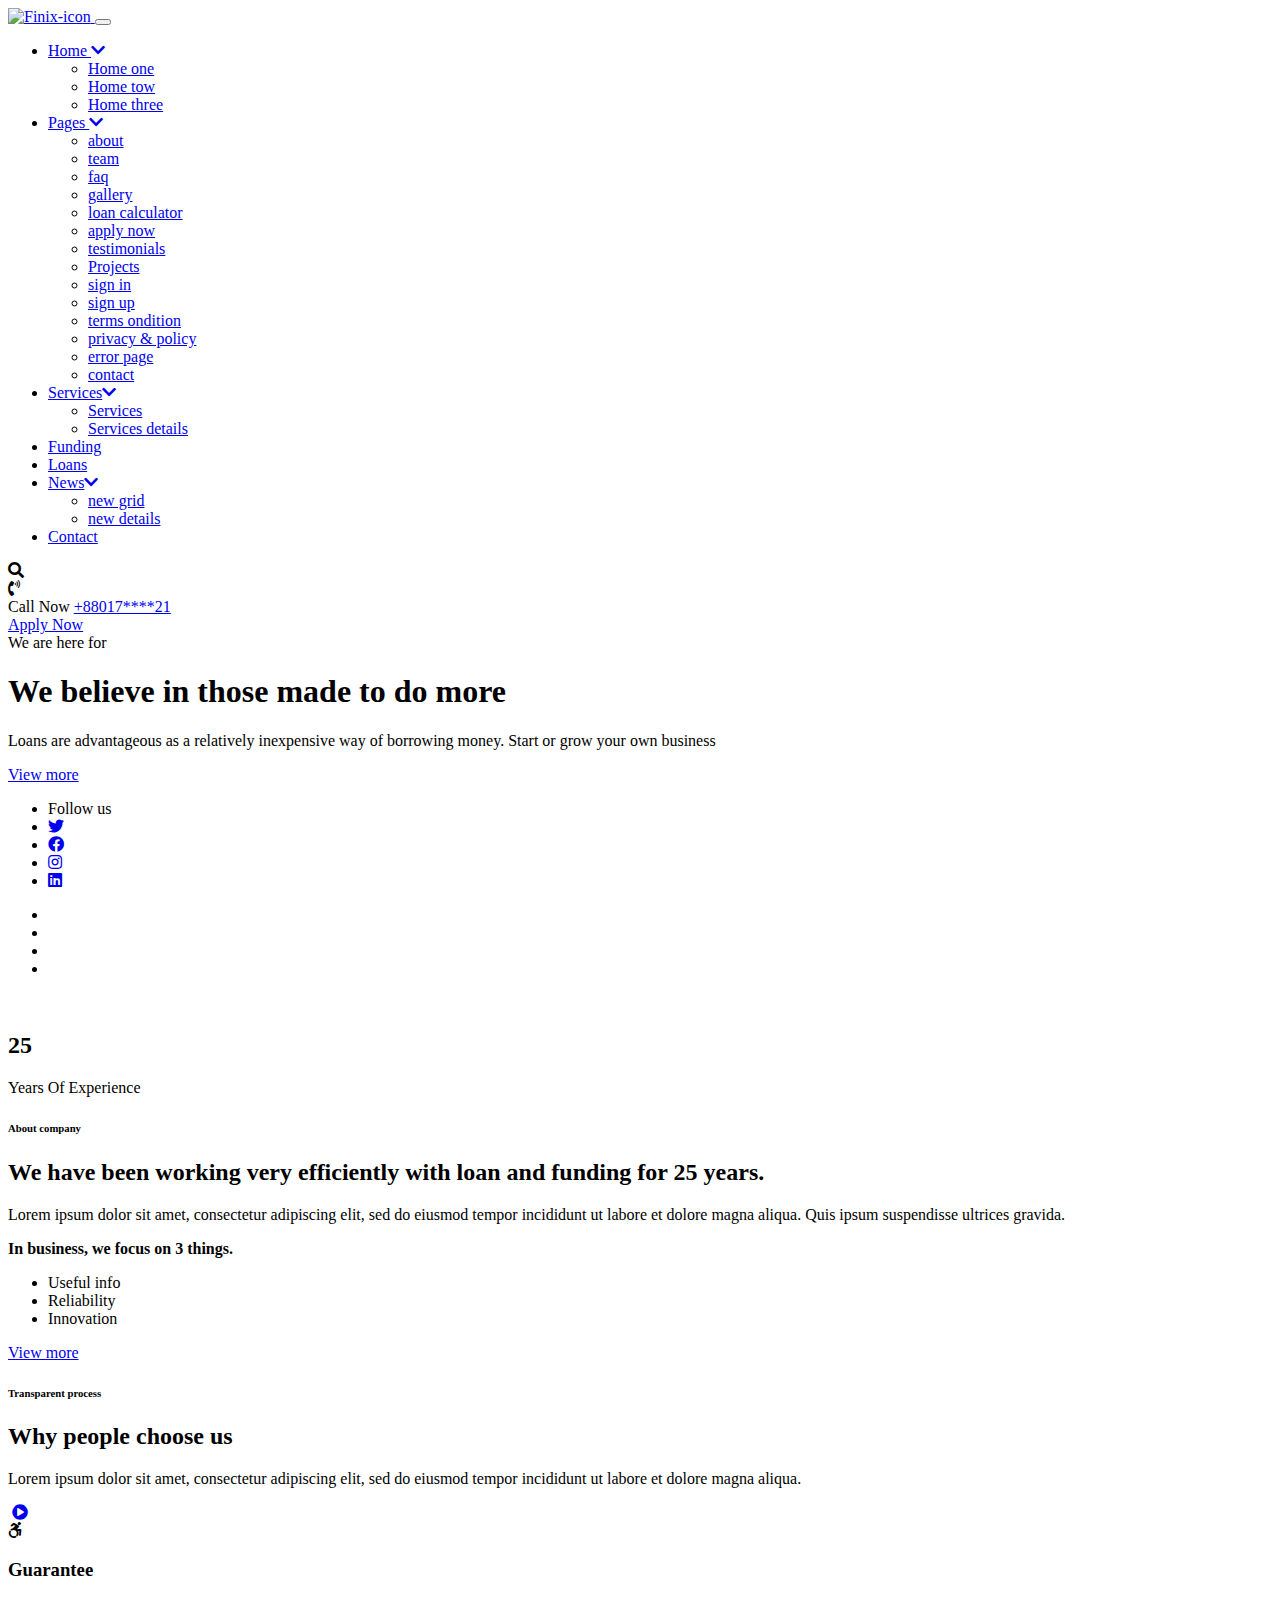
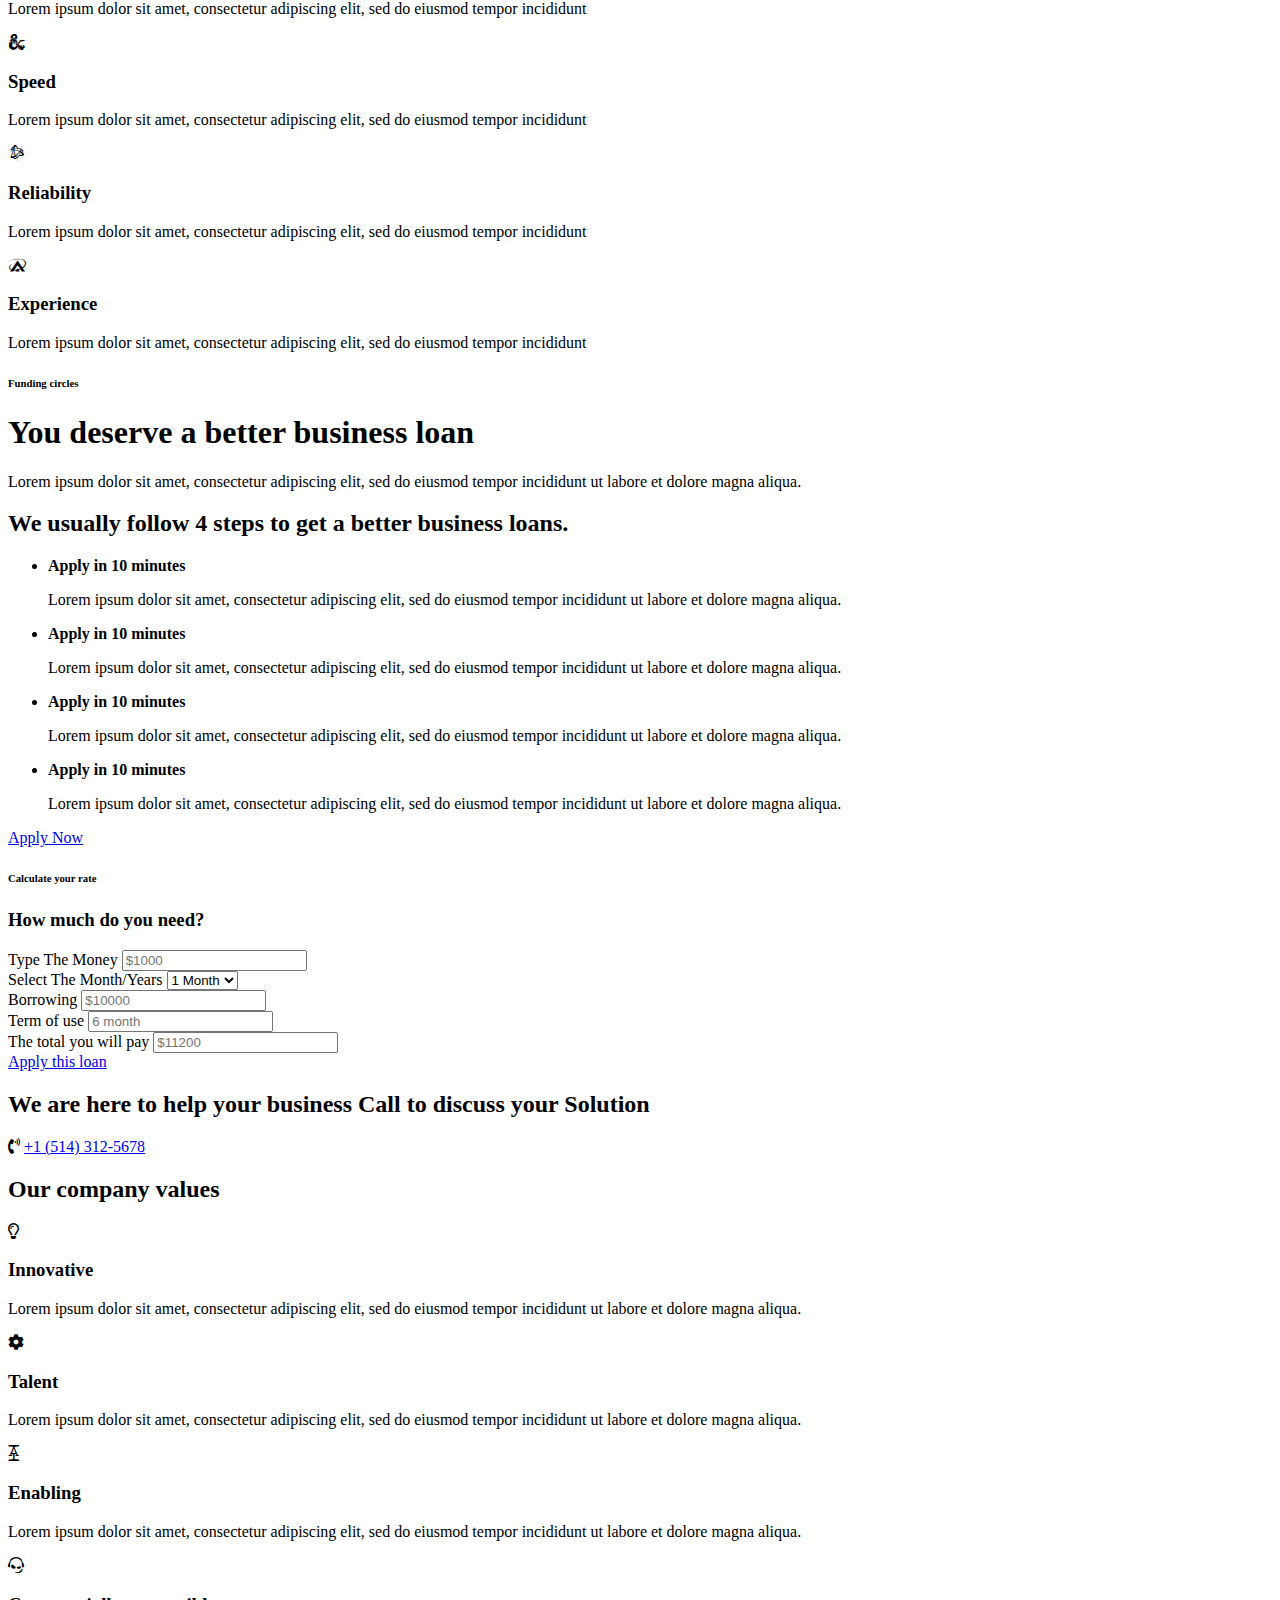
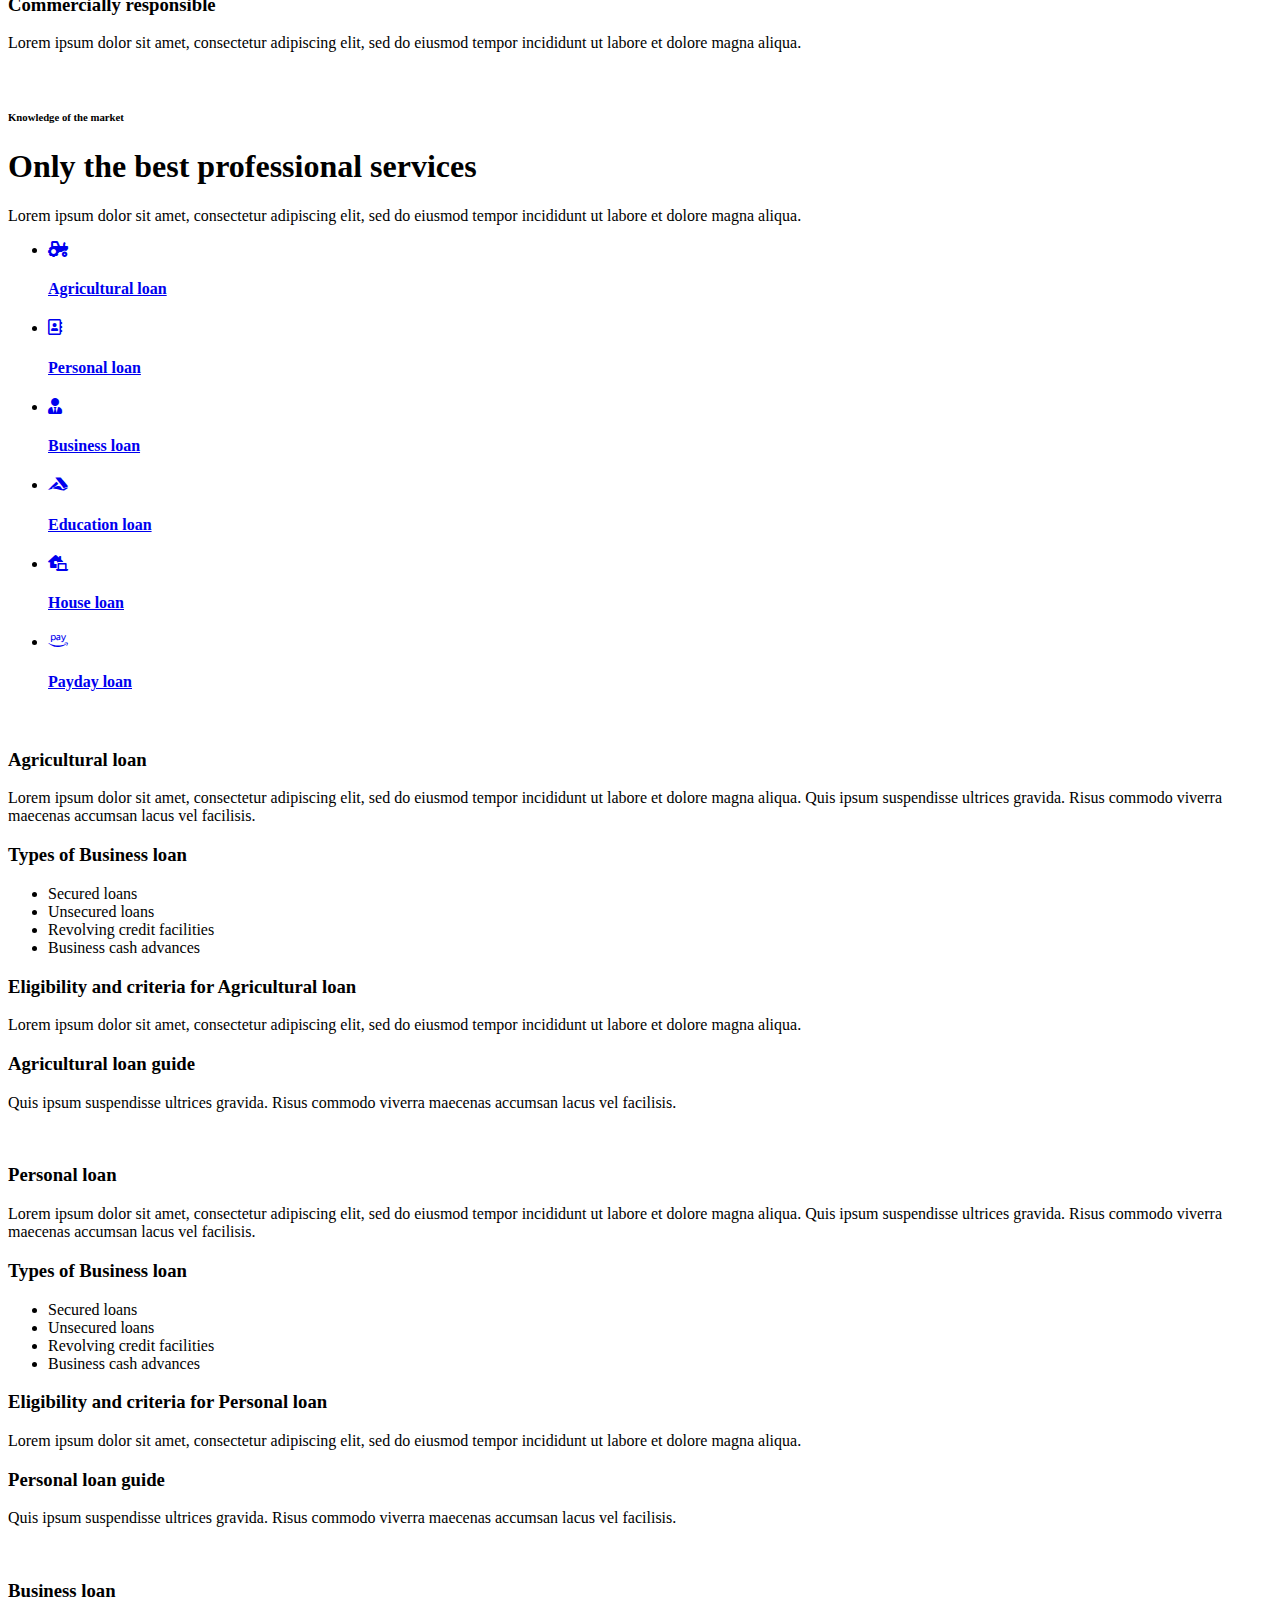
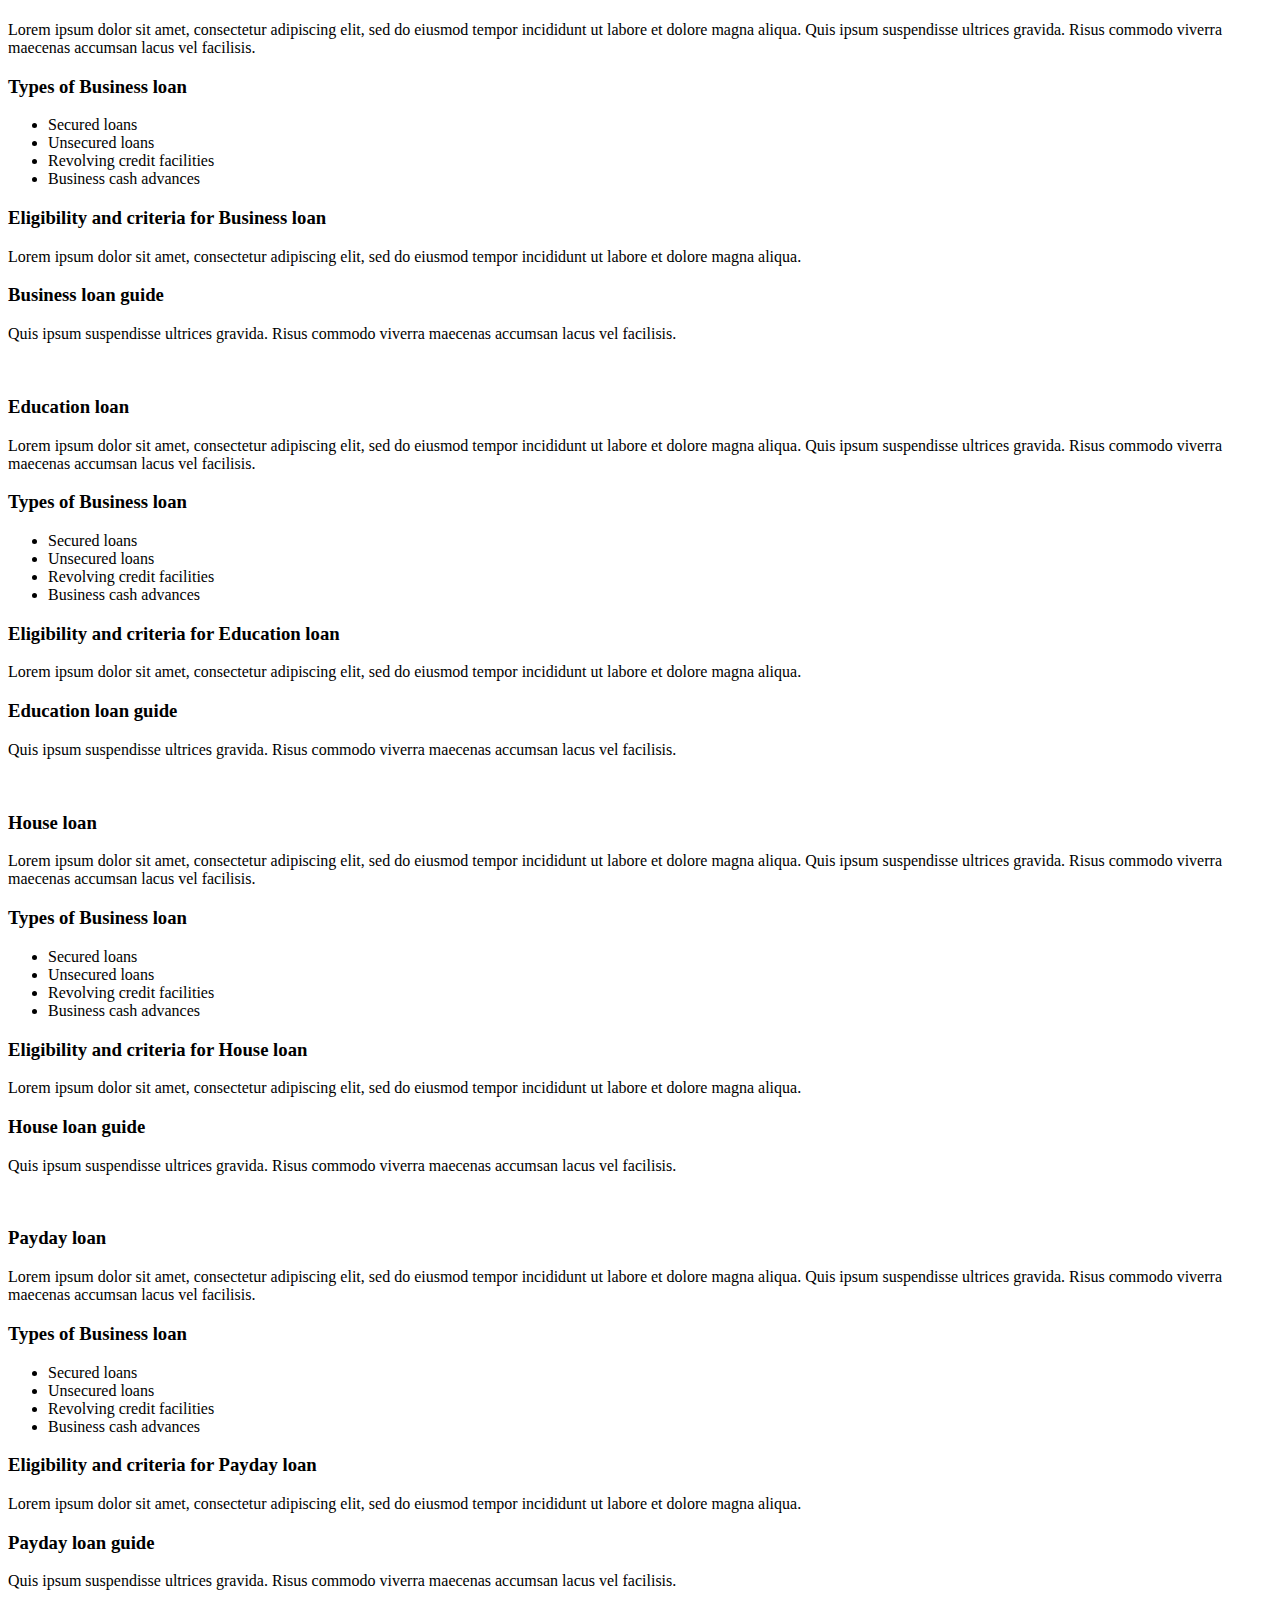
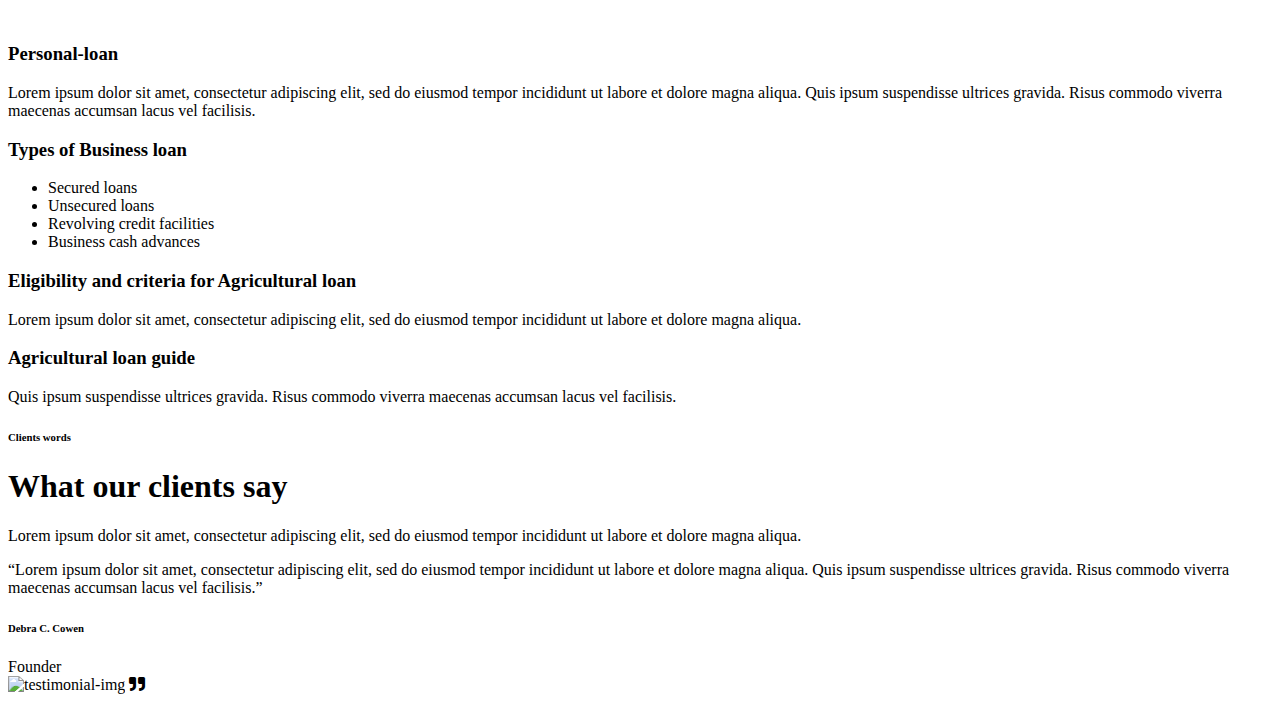
==== index.html @ e56329dc "Create index.html" ====
<!doctype html>
<html lang="en">
  <head>
    <!-- Required meta tags -->
    <meta charset="utf-8">
    <meta name="viewport" content="width=device-width, initial-scale=1">
    <link rel="shortcut icon" href="https://templates.envytheme.com/finix/default/assets/img/favicon.png" type="image/x-icon">
    <!-- Google-font -->
    <link href="https://fonts.googleapis.com/css2?family=Roboto:ital,wght@0,100;0,300;0,400;0,500;0,700;1,300;1,400;1,700&family=Rubik:ital,wght@0,300;0,400;0,500;0,700;1,500&display=swap" rel="stylesheet"> 
    <!-- Font Awesome -->
    <link rel="stylesheet" href="https://cdnjs.cloudflare.com/ajax/libs/font-awesome/5.14.0/css/all.min.css">

    <!-- Bootstrap CSS -->
    <link rel="stylesheet" href="https://stackpath.bootstrapcdn.com/bootstrap/5.0.0-alpha1/css/bootstrap.min.css" integrity="sha384-r4NyP46KrjDleawBgD5tp8Y7UzmLA05oM1iAEQ17CSuDqnUK2+k9luXQOfXJCJ4I" crossorigin="anonymous">
    <link rel="stylesheet" href="practice.css">

    <title>Video_Assignment</title>
  </head>
  <body>

     <!--===============================-->
        <!-- Header-Section -->
     <!--===============================-->

    <nav class="navbar navbar-expand-lg navbar-light main-header sticky-top">
      <div class="container-fluid"> 
        <a class="navbar-brand" href="#">
            <img src="https://templates.envytheme.com/finix/default/assets/img/logo.png" alt="Finix-icon">
        </a>

        <button class="navbar-toggler" type="button" data-toggle="collapse" data-target="#navbarSupportedContent" aria-controls="navbarSupportedContent" aria-expanded="false" aria-label="Toggle navigation">
          <span class="navbar-toggler-icon"></span>
        </button>

        <div class="collapse navbar-collapse" id="navbarSupportedContent">

            <ul class="navbar-nav ml-auto my-primary-menu">
                <li><a href="#" class="active">Home <span><i class="fas         fa-chevron-down"></i></span></a>
                    <ul>
                        <li><a href="#">Home one</a></li>
                        <li><a href="#" class="active">Home tow</a></li>
                        <li><a href="#">Home three</a></li>
                    </ul>
                </li>
                <li><a href="#">Pages <span><i class="fas             fa-chevron-down"></i></span></a>
                    <ul>
                        <li><a href="#">about</a></li>
                        <li><a href="#">team</a></li>
                        <li><a href="#">faq</a></li>
                        <li><a href="#">gallery</a></li>
                        <li><a href="#">loan calculator</a></li>
                        <li><a href="#">apply now</a></li>
                        <li><a href="#">testimonials</a></li>
                        <li><a href="#">Projects</a></li>
                        <li><a href="#">sign in</a></li>
                        <li><a href="#">sign up</a></li>
                        <li><a href="#">terms ondition</a></li>
                        <li><a href="#">privacy & policy</a></li>
                        <li><a href="#">error page</a></li>
                        <li><a href="#">contact</a></li>
                    </ul>
                </li>
                <li><a href="#">Services<span><i class="fas             fa-chevron-down"></i></span></a>
                    <ul>
                        <li><a href="#">Services</a></li>
                        <li><a href="#">Services details</a></li>
                    </ul>
                </li>
                <li><a href="#">Funding</a></li>
                <li><a href="#">Loans</a></li>
                <li><a href="#">News<span><i class="fas             fa-chevron-down"></i></span></a>
                    <ul>
                        <li><a href="#">new grid</a></li>
                        <li><a href="#">new details</a></li>
                    </ul>
                </li>
                <li><a href="#">Contact</a></li>
            </ul>
            <div class="header-info d-flex align-items-center">
                <div class="header-search-icon">
                    <span><i class="fas fa-search"></i></span>
                </div>
                <div class="header-number clearfix">
                     <div class="header-Telephone-icon float-left mr-3
                     h-100">
                         <span><i class="fas fa-phone-volume"></i></span>
                     </div>
                     <div class="header-number-info">
                         <span class="d-block">Call Now</span>
                         <a class="d-block" href="tel:+8801717906521">+88017****21</a>
                     </div>
                </div>
                <div class="header-button">
                    <a href="#" class="btn btn-primary">Apply Now</a>
                </div>
            </div>
          
        </div>
      </div>
    </nav>

    <!--===============================-->
        <!-- Slider-Section -->
     <!--===============================-->

    <section class="slider-section">
        <div class="container-fluid">
            <div class="row">
                <div class="col-lg-6 slider-content-wrap">
                    <div class="slider-content">
                        <span>We are here for</span>
                        <h1>We believe in those made to do more</h1>
                        <p>Loans are advantageous as a relatively inexpensive way of borrowing money. Start or grow your own business</p>
                        <a href="#" class="btn btn-primary">View more</a>
                    </div>
                    <div class="header-social-menu">
                        <ul class="d-flex">
                            <li><span>Follow us</span></li>
                            <li><a href="#"><i class="fab fa-twitter"></i></a></li>
                            <li><a href="#"><i class="fab fa-facebook"></i></a></li>
                            <li><a href="#"><i class="fab fa-instagram"></i></a></li>
                            <li><a href="#"><i class="fab fa-linkedin"></i></a></li>
                        </ul>
                    </div>
                </div>
            </div>
        </div>
    </section >

     <!--===============================-->
        <!-- Logo-Section -->
     <!--===============================-->

    <section class="logo-section">
        <div class="container">
            <div class="row">
                <div class="col-lg-12">
                    <div class="client-logo">
                        <ul class="d-flex justify-content-between">
                            <li><a href="#"><img src="https://templates.envytheme.com/finix/default/assets/img/partner/image1.png" alt=""></a></li>
                            <li><a href="#"><img src="https://templates.envytheme.com/finix/default/assets/img/partner/image2.png" alt=""></a></li>
                            <li><a href="#"><img src="https://templates.envytheme.com/finix/default/assets/img/partner/image3.png" alt=""></a></li>
                            <li><a href="#"><img src="https://templates.envytheme.com/finix/default/assets/img/partner/image4.png" alt=""></a></li>
                        </ul>
                    </div>
                </div>
            </div>
        </div>
    </section>

    <!--===============================-->
        <!-- About-Section -->
    <!--===============================-->
     
    <section class="about-section">
        <div class="container">
            <div class="row">
                <div class="col-lg-6">
                    <div class="about-img-area">
                        <img src="https://templates.envytheme.com/finix/default/assets/img/about/image3.png" alt="">
                        <div class="about-img-text">
                            <div class="about-img-text-inner">
                                <h2>25</h2>
                                <p>Years Of Experience</p>
                            </div>  
                        </div>
                    </div>
                </div>
                <div class="col-lg-6">
                    <div class="about-text-area">
                        <div class="finix-text">
                             <h6>About company</h6>
                             <h2>We have been working very efficiently with loan and funding for 25 years.</h2>
                             <p>Lorem ipsum dolor sit amet, consectetur adipiscing elit, sed do eiusmod tempor incididunt ut labore et dolore magna aliqua. Quis ipsum suspendisse ultrices gravida.</p>
                             <strong>In business, we focus on 3 things.</strong>
                             <ul>
                                 <li>Useful info</li>
                                 <li>Reliability</li>
                                 <li>Innovation</li>
                             </ul>
                             <a href="#" class="btn btn-primary">View more</a>
                        </div>
                    </div>
                </div>
            </div>
        </div>
    </section>

   <!--===============================-->
        <!-- Why Choose Us-Section -->
    <!--===============================-->

    <section class="why-choose-us bggray">
        <div class="container">
            <div class="row">
                <div class="col-lg-6">
                    <div class="why-choose-text">
                        <div  class="finix-text">
                            <h6>Transparent process</h6>
                            <h2>Why people choose us</h2>
                            <p>Lorem ipsum dolor sit amet, consectetur adipiscing elit, sed do eiusmod tempor incididunt ut labore et dolore magna aliqua.</p>
                            <img src="https://templates.envytheme.com/finix/default/assets/img/choose.png" alt="">
                            <a href="#" class="playbtn-animation"><i class="fas fa-play-circle"></i></a>
                       </div>
                    </div>
                </div>
                <div class="col-lg-6">
                    <div class="row">
                        
                        <div class="col-lg-6">
                            <div class="why-features-items text-center mt-4 ml-3">
                                <div class="f-itm-icon">
                                    <i class="fab fa-accessible-icon"></i>
                                </div>
                                <h3 class="py-3">Guarantee</h3>
                                <p class="mute">Lorem ipsum dolor sit amet, consectetur adipiscing elit, sed do eiusmod tempor incididunt</p>
                            </div>
                        </div>
                        <div class="col-lg-6">
                            <div class="why-features-items text-center">
                                <div class="f-itm-icon">
                                    <i class="fab fa-d-and-d"></i>
                                </div>
                                <h3 class="py-3">Speed</h3>
                                <p class="mute">Lorem ipsum dolor sit amet, consectetur adipiscing elit, sed do eiusmod tempor incididunt</p>
                            </div>
                        </div>
                        <div class="col-lg-6">
                            <div class="why-features-items text-center ml-3">
                                <div class="f-itm-icon">
                                    <i class="fab fa-battle-net"></i>
                                </div>
                                <h3 class="py-3">Reliability</h3>
                                <p class="mute">Lorem ipsum dolor sit amet, consectetur adipiscing elit, sed do eiusmod tempor incididunt</p>
                            </div>
                        </div>
                        <div class="col-lg-6">
                            <div class="why-features-items text-center mrgntp">
                                <div class="f-itm-icon">
                                    <i class="fab fa-asymmetrik"></i>
                                </div>
                                <h3 class="py-3">Experience</h3>
                                <p class="mute">Lorem ipsum dolor sit amet, consectetur adipiscing elit, sed do eiusmod tempor incididunt</p>
                            </div>
                        </div>

                    </div>
                </div>
            </div>
        </div>
    </section>

     <!--===============================-->
        <!-- Apply Now-Section -->
    <!--===============================-->

    <section class="apply-now-section">
        <div class="container">
            <div class="row">
                <div class="col-lg-7 m-auto">
                    <div  class="finix-text text-center">
                        <h6>Funding circles</h6>
                        <h1>You deserve a better business loan</h1>
                        <p>Lorem ipsum dolor sit amet, consectetur adipiscing elit, sed do eiusmod tempor incididunt ut labore et dolore magna aliqua.</p>
                   </div>
                </div>
            </div>
            <div class="row">
                <div class="col-lg-6 mt-5">
                    <div class="apply-text-item mt-5">
                        <h2 class="my-4">We usually follow 4 steps to get a better business loans.</h2>
                        <div class="apply-item-step">
                            <ul>
                                <li data-counter="1" class="my-4">
                                    <strong>Apply in 10 minutes</strong>
                                    <p>Lorem ipsum dolor sit amet, consectetur adipiscing elit, sed do eiusmod tempor incididunt ut labore et dolore magna aliqua.</p>
                                </li>
                                <li data-counter="2" class="my-4">
                                    <strong>Apply in 10 minutes</strong>
                                    <p>Lorem ipsum dolor sit amet, consectetur adipiscing elit, sed do eiusmod tempor incididunt ut labore et dolore magna aliqua.</p>
                                </li>
                                <li data-counter="3" class="my-4">
                                    <strong>Apply in 10 minutes</strong>
                                    <p>Lorem ipsum dolor sit amet, consectetur adipiscing elit, sed do eiusmod tempor incididunt ut labore et dolore magna aliqua.</p>
                                </li>
                                <li data-counter="4" class="my-4">
                                    <strong>Apply in 10 minutes</strong>
                                    <p>Lorem ipsum dolor sit amet, consectetur adipiscing elit, sed do eiusmod tempor incididunt ut labore et dolore magna aliqua.</p>
                                </li>
                            </ul>
                        </div>
                        <a href="#" class="btn btn-primary">Apply Now</a>
                    </div>
                </div>
                <div class="col-lg-6">
                    <div class="calculate-your-rate mt-5 p-5">
                        <div class="calculate-text text-center">
                            <div  class="finix-text">
                                <h6 class="my-2">Calculate your rate</h6>
                                <h3 class="mb-4">How much do you need?</h3>
                           </div>
                        </div>
                        <form action="#">

                            <div class="form-group">
                              <label for="Type The Money">Type The Money</label>
                              <input type="text"
                                class="form-control" id="Type The Money" aria-describedby="helpId" placeholder="$1000">
                            </div>

                            <div class="form-group">
                              <label for="Select The Month/Years">Select The Month/Years</label>
                              <select class="form-select" aria-label="Default select example">
                                <option>1 Month</option>
                                  <option>2 Month</option>
                                  <option>3 Month</option>
                                  <option>4 Month</option>
                                  <option>5 Month</option>
                                  <option>6 Month</option>
                                  <option>1 Year</option>
                                  <option>2 Years</option>
                                  <option>3 Years</option>
                              </select>
                            </div>

                            <div class="form-group">
                              <label for="Borrowing">Borrowing</label>
                              <input type="text"
                                class="form-control" id="Borrowing" aria-describedby="helpId" placeholder="$10000">
                            </div>
                            <div class="form-group">
                              <label for="Term of use">Term of use</label>
                              <input type="text"
                                class="form-control" id="Term of use" aria-describedby="helpId" placeholder="6 month">
                            </div>
                            <div class="form-group">
                              <label for="The total you will pay">The total you will pay</label>
                              <input type="text"
                                class="form-control" id="The total you will pay" aria-describedby="helpId" placeholder="$11200">
                            </div>
                            <a href="#" class="btn btn-primary mt-4 w-100">Apply this loan</a>
                        </form>
                    </div>
                </div>
            </div>
        </div>
    </section>

      <!--===============================-->
        <!-- Call Action-Section -->
    <!--===============================-->

    <section class="call-action-section">
        <div class="container">
            <div class="call-action-bg">
                <div class="row">
                    <div class="col-lg-7">
                        <h2>We are here to help your business Call to discuss your Solution</h2>
                    </div>
                    <div class="col-lg-4">
                        <div class="call-number-section d-flex">
                            <span><i class="fas fa-phone-volume"></i></span>
                            <a href="tel:+15143125678">+1 (514) 312-5678</a>
                        </div>
                    </div>
                </div>
            </div>
        </div>
    </section>

     <!--======================================-->
        <!-- Our Company Values-Section -->
     <!--======================================-->

    <section class="our-company-values">
        <div class="container">
            <div class="row">
                <div class="col-lg-6">
                    <h2>Our company values</h2>

                    <div class="our-company-item d-flex mt-5">
                        <div class="company-item-icon">
                        <span><i class="far fa-lightbulb"></i></span>
                        </div>
                        <div class="company-item-text">
                             <h3>Innovative</h3>
                             <p>Lorem ipsum dolor sit amet, consectetur adipiscing elit, sed do eiusmod tempor incididunt ut labore et dolore magna aliqua.</p>
                        </div>
                    </div>
                    <div class="our-company-item d-flex  mr-3">
                        <div class="company-item-icon">
                         <span class="cii2"><i class="fas fa-cog"></i></span>
                        </div>
                        <div class="company-item-text">
                             <h3>Talent</h3>
                             <p>Lorem ipsum dolor sit amet, consectetur adipiscing elit, sed do eiusmod tempor incididunt ut labore et dolore magna aliqua.</p>
                        </div>
                    </div>
                    <div class="our-company-item d-flex  mr-3">
                        <div class="company-item-icon">
                        <span class="cii3"><i class="fab fa-acquisitions-incorporated"></i></span>
                        </div>
                        <div class="company-item-text">
                             <h3>Enabling</h3>
                             <p>Lorem ipsum dolor sit amet, consectetur adipiscing elit, sed do eiusmod tempor incididunt ut labore et dolore magna aliqua.</p>
                        </div>
                    </div>
                    <div class="our-company-item d-flex mr-3">
                        <div class="company-item-icon">
                        <span class="cii2"><i class="fab fa-teamspeak"></i></span>
                        </div>
                        <div class="company-item-text">
                             <h3>Commercially responsible</h3>
                             <p>Lorem ipsum dolor sit amet, consectetur adipiscing elit, sed do eiusmod tempor incididunt ut labore et dolore magna aliqua.</p>
                        </div>
                    </div>

                </div>
                <div class="col-lg-6">
                    <div class="company-img">
                        <img src="https://templates.envytheme.com/finix/default/assets/img/company2.png" alt="">
                    </div>
                </div>
            </div>
        </div>
    </section>

    <!--======================================-->
        <!-- Best Services-Section -->
    <!--======================================-->

    <section class="services-section bggray">
        <div class="container">
            <div class="row">
                <div class="col-lg-6 m-auto">
                    <div class="service-header-text">
                        <div class="finix-text text-center">
                            <h6>Knowledge of the market</h6>
                            <h1 class="my-3">Only the best professional services</h1>
                            <p>Lorem ipsum dolor sit amet, consectetur adipiscing elit, sed do eiusmod tempor incididunt ut labore et dolore magna aliqua.</p>
                       </div>
                    </div>
                </div>
            </div>

            <div class="row mt-4">
                <div class="col-lg-12">

                    <ul class="nav mb-3 service-icon d-flex justify-content-evenly" id="pills-tab" role="tablist">
                      <li class="nav-item">
                        <a class="nav-link active" id="pills-home-tab" data-toggle="pill" href="#pills-agricultural" role="tab" aria-controls="pills-home" aria-selected="true">

                            <div class="service-icon-item">
                                <span><i class="fas fa-tractor"></i></span>
                                <h4>Agricultural loan</h4>
                            </div>

                        </a>
                      </li>
                      <li class="nav-item">
                        <a class="nav-link" id="pills-profile-tab" data-toggle="pill" href="#pills-personal" role="tab" aria-controls="pills-profile" aria-selected="false">

                            <div class="service-icon-item">
                                <span><i class="far fa-address-book"></i></span>
                                <h4>Personal loan</h4>
                            </div>

                        </a>
                      </li>
                      <li class="nav-item">
                        <a class="nav-link" id="pills-contact-tab" data-toggle="pill" href="#pills-business" role="tab" aria-controls="pills-contact" aria-selected="false">

                            <div class="service-icon-item">
                                <span><i class="fas fa-user-tie"></i></span>
                                <h4>Business loan</h4>
                            </div>

                        </a>
                      </li>
                      <li class="nav-item">
                        <a class="nav-link" id="pills-contact-tab" data-toggle="pill" href="#pills-education" role="tab" aria-controls="pills-contact" aria-selected="false">

                            <div class="service-icon-item">
                                <span><i class="fab fa-accusoft"></i></span>
                                <h4>Education loan</h4>
                            </div>

                        </a>
                      </li>
                      <li class="nav-item">
                        <a class="nav-link" id="pills-contact-tab" data-toggle="pill" href="#pills-house" role="tab" aria-controls="pills-contact" aria-selected="false">

                            <div class="service-icon-item">
                                <span><i class="fas fa-laptop-house"></i></span>
                                <h4>House loan</h4>
                            </div>

                        </a>
                      </li>
                      <li class="nav-item">
                        <a class="nav-link" id="pills-contact-tab" data-toggle="pill" href="#pills-payday" role="tab" aria-controls="pills-contact" aria-selected="false">

                            <div class="service-icon-item">
                                <span><i class="fab fa-amazon-pay"></i></span>
                                <h4>Payday loan</h4>
                            </div>

                        </a>
                      </li>
                    </ul>

                    <div class="tab-content" id="pills-tabContent">

                      <div class="tab-pane fade show active" id="pills-agricultural" role="tabpanel" aria-labelledby="pills-home-tab">

                        <div class="row service-bottom">
                            <div class="col-lg-6">
                                <div class="service-img">
                                    <img src="https://templates.envytheme.com/finix/default/assets/img/services-tab.png" alt="">
                                </div>
                            </div>
            
                            <div class="col-lg-6">
                                <div class="personal-loan">
                                    <h3>Agricultural loan</h3>
                                    <p>Lorem ipsum dolor sit amet, consectetur adipiscing elit, sed do eiusmod tempor incididunt ut labore et dolore magna aliqua. Quis ipsum suspendisse ultrices gravida. Risus commodo viverra maecenas accumsan lacus vel facilisis.</p>
                                </div>
                                <div class="types-of-business">
                                    <h3 class="sh3">Types of Business loan</h3>
                                    <ul>
                                        <li><span>Secured loans</span></li>
                                        <li><span>Unsecured loans</span></li>
                                        <li><span>Revolving credit facilities</span></li>
                                        <li><span>Business cash advances</span></li>
                                    </ul>
                                </div>
                                <div class="agricultral-loan">
                                    <h3 class="sh3">Eligibility and criteria for Agricultural loan</h3>
                                    <p class="sp">Lorem ipsum dolor sit amet, consectetur adipiscing elit, sed do eiusmod tempor incididunt ut labore et dolore magna aliqua.</p>
                                </div>
                                <div class="agricultral-guide">
                                    <h3 class="sh3">Agricultural loan guide</h3>
                                    <p class="sp">Quis ipsum suspendisse ultrices gravida. Risus commodo viverra maecenas accumsan lacus vel facilisis.</p>
                                </div>
                            </div>
                        </div>

                      </div>

                      <div class="tab-pane fade" id="pills-personal" role="tabpanel" aria-labelledby="pills-profile-tab">

                        <div class="row service-bottom">
                            <div class="col-lg-6">
                                <div class="service-img">
                                    <img src="https://templates.envytheme.com/finix/default/assets/img/services-tab.png" alt="">
                                </div>
                            </div>
            
                            <div class="col-lg-6">
                                <div class="personal-loan">
                                    <h3>Personal loan</h3>
                                    <p>Lorem ipsum dolor sit amet, consectetur adipiscing elit, sed do eiusmod tempor incididunt ut labore et dolore magna aliqua. Quis ipsum suspendisse ultrices gravida. Risus commodo viverra maecenas accumsan lacus vel facilisis.</p>
                                </div>
                                <div class="types-of-business">
                                    <h3 class="sh3">Types of Business loan</h3>
                                    <ul>
                                        <li><span>Secured loans</span></li>
                                        <li><span>Unsecured loans</span></li>
                                        <li><span>Revolving credit facilities</span></li>
                                        <li><span>Business cash advances</span></li>
                                    </ul>
                                </div>
                                <div class="agricultral-loan">
                                    <h3 class="sh3">Eligibility and criteria for Personal loan</h3>
                                    <p class="sp">Lorem ipsum dolor sit amet, consectetur adipiscing elit, sed do eiusmod tempor incididunt ut labore et dolore magna aliqua.</p>
                                </div>
                                <div class="agricultral-guide">
                                    <h3 class="sh3">Personal loan guide</h3>
                                    <p class="sp">Quis ipsum suspendisse ultrices gravida. Risus commodo viverra maecenas accumsan lacus vel facilisis.</p>
                                </div>
                            </div>
                        </div>

                      </div>

                      <div class="tab-pane fade" id="pills-business" role="tabpanel" aria-labelledby="pills-contact-tab">

                        <div class="row service-bottom">
                            <div class="col-lg-6">
                                <div class="service-img">
                                    <img src="https://templates.envytheme.com/finix/default/assets/img/services-tab.png" alt="">
                                </div>
                            </div>
            
                            <div class="col-lg-6">
                                <div class="personal-loan">
                                    <h3>Business loan</h3>
                                    <p>Lorem ipsum dolor sit amet, consectetur adipiscing elit, sed do eiusmod tempor incididunt ut labore et dolore magna aliqua. Quis ipsum suspendisse ultrices gravida. Risus commodo viverra maecenas accumsan lacus vel facilisis.</p>
                                </div>
                                <div class="types-of-business">
                                    <h3 class="sh3">Types of Business loan</h3>
                                    <ul>
                                        <li><span>Secured loans</span></li>
                                        <li><span>Unsecured loans</span></li>
                                        <li><span>Revolving credit facilities</span></li>
                                        <li><span>Business cash advances</span></li>
                                    </ul>
                                </div>
                                <div class="agricultral-loan">
                                    <h3 class="sh3">Eligibility and criteria for Business loan</h3>
                                    <p class="sp">Lorem ipsum dolor sit amet, consectetur adipiscing elit, sed do eiusmod tempor incididunt ut labore et dolore magna aliqua.</p>
                                </div>
                                <div class="agricultral-guide">
                                    <h3 class="sh3">Business loan guide</h3>
                                    <p class="sp">Quis ipsum suspendisse ultrices gravida. Risus commodo viverra maecenas accumsan lacus vel facilisis.</p>
                                </div>
                            </div>
                        </div>

                      </div>

    

                      <div class="tab-pane fade" id="pills-education" role="tabpanel" aria-labelledby="pills-profile-tab">

                        <div class="row service-bottom">
                            <div class="col-lg-6">
                                <div class="service-img">
                                    <img src="https://templates.envytheme.com/finix/default/assets/img/services-tab.png" alt="">
                                </div>
                            </div>
            
                            <div class="col-lg-6">
                                <div class="personal-loan">
                                    <h3>Education loan</h3>
                                    <p>Lorem ipsum dolor sit amet, consectetur adipiscing elit, sed do eiusmod tempor incididunt ut labore et dolore magna aliqua. Quis ipsum suspendisse ultrices gravida. Risus commodo viverra maecenas accumsan lacus vel facilisis.</p>
                                </div>
                                <div class="types-of-business">
                                    <h3 class="sh3">Types of Business loan</h3>
                                    <ul>
                                        <li><span>Secured loans</span></li>
                                        <li><span>Unsecured loans</span></li>
                                        <li><span>Revolving credit facilities</span></li>
                                        <li><span>Business cash advances</span></li>
                                    </ul>
                                </div>
                                <div class="agricultral-loan">
                                    <h3 class="sh3">Eligibility and criteria for Education loan</h3>
                                    <p class="sp">Lorem ipsum dolor sit amet, consectetur adipiscing elit, sed do eiusmod tempor incididunt ut labore et dolore magna aliqua.</p>
                                </div>
                                <div class="agricultral-guide">
                                    <h3 class="sh3">Education loan guide</h3>
                                    <p class="sp">Quis ipsum suspendisse ultrices gravida. Risus commodo viverra maecenas accumsan lacus vel facilisis.</p>
                                </div>
                            </div>
                        </div>

                      </div>

                      <div class="tab-pane fade" id="pills-house" role="tabpanel" aria-labelledby="pills-profile-tab">

                        <div class="row service-bottom">
                            <div class="col-lg-6">
                                <div class="service-img">
                                    <img src="https://templates.envytheme.com/finix/default/assets/img/services-tab.png" alt="">
                                </div>
                            </div>
            
                            <div class="col-lg-6">
                                <div class="personal-loan">
                                    <h3>House loan</h3>
                                    <p>Lorem ipsum dolor sit amet, consectetur adipiscing elit, sed do eiusmod tempor incididunt ut labore et dolore magna aliqua. Quis ipsum suspendisse ultrices gravida. Risus commodo viverra maecenas accumsan lacus vel facilisis.</p>
                                </div>
                                <div class="types-of-business">
                                    <h3 class="sh3">Types of Business loan</h3>
                                    <ul>
                                        <li><span>Secured loans</span></li>
                                        <li><span>Unsecured loans</span></li>
                                        <li><span>Revolving credit facilities</span></li>
                                        <li><span>Business cash advances</span></li>
                                    </ul>
                                </div>
                                <div class="agricultral-loan">
                                    <h3 class="sh3">Eligibility and criteria for House loan</h3>
                                    <p class="sp">Lorem ipsum dolor sit amet, consectetur adipiscing elit, sed do eiusmod tempor incididunt ut labore et dolore magna aliqua.</p>
                                </div>
                                <div class="agricultral-guide">
                                    <h3 class="sh3">House loan guide</h3>
                                    <p class="sp">Quis ipsum suspendisse ultrices gravida. Risus commodo viverra maecenas accumsan lacus vel facilisis.</p>
                                </div>
                            </div>
                        </div>

                      </div>

                      <div class="tab-pane fade" id="pills-payday" role="tabpanel" aria-labelledby="pills-contact-tab">

                        <div class="row service-bottom">
                            <div class="col-lg-6">
                                <div class="service-img">
                                    <img src="https://templates.envytheme.com/finix/default/assets/img/services-tab.png" alt="">
                                </div>
                            </div>
            
                            <div class="col-lg-6">
                                <div class="personal-loan">
                                    <h3>Payday loan</h3>
                                    <p>Lorem ipsum dolor sit amet, consectetur adipiscing elit, sed do eiusmod tempor incididunt ut labore et dolore magna aliqua. Quis ipsum suspendisse ultrices gravida. Risus commodo viverra maecenas accumsan lacus vel facilisis.</p>
                                </div>
                                <div class="types-of-business">
                                    <h3 class="sh3">Types of Business loan</h3>
                                    <ul>
                                        <li><span>Secured loans</span></li>
                                        <li><span>Unsecured loans</span></li>
                                        <li><span>Revolving credit facilities</span></li>
                                        <li><span>Business cash advances</span></li>
                                    </ul>
                                </div>
                                <div class="agricultral-loan">
                                    <h3 class="sh3">Eligibility and criteria for Payday loan</h3>
                                    <p class="sp">Lorem ipsum dolor sit amet, consectetur adipiscing elit, sed do eiusmod tempor incididunt ut labore et dolore magna aliqua.</p>
                                </div>
                                <div class="agricultral-guide">
                                    <h3 class="sh3">Payday loan guide</h3>
                                    <p class="sp">Quis ipsum suspendisse ultrices gravida. Risus commodo viverra maecenas accumsan lacus vel facilisis.</p>
                                </div>
                            </div>
                        </div>

                      </div>

                      <div class="tab-pane fade" id="pills-payday" role="tabpanel" aria-labelledby="pills-contact-tab">

                        <div class="row service-bottom">
                            <div class="col-lg-6">
                                <div class="service-img">
                                    <img src="https://templates.envytheme.com/finix/default/assets/img/services-tab.png" alt="">
                                </div>
                            </div>
            
                            <div class="col-lg-6">
                                <div class="personal-loan">
                                    <h3>Personal-loan</h3>
                                    <p>Lorem ipsum dolor sit amet, consectetur adipiscing elit, sed do eiusmod tempor incididunt ut labore et dolore magna aliqua. Quis ipsum suspendisse ultrices gravida. Risus commodo viverra maecenas accumsan lacus vel facilisis.</p>
                                </div>
                                <div class="types-of-business">
                                    <h3 class="sh3">Types of Business loan</h3>
                                    <ul>
                                        <li><span>Secured loans</span></li>
                                        <li><span>Unsecured loans</span></li>
                                        <li><span>Revolving credit facilities</span></li>
                                        <li><span>Business cash advances</span></li>
                                    </ul>
                                </div>
                                <div class="agricultral-loan">
                                    <h3 class="sh3">Eligibility and criteria for Agricultural loan</h3>
                                    <p class="sp">Lorem ipsum dolor sit amet, consectetur adipiscing elit, sed do eiusmod tempor incididunt ut labore et dolore magna aliqua.</p>
                                </div>
                                <div class="agricultral-guide">
                                    <h3 class="sh3">Agricultural loan guide</h3>
                                    <p class="sp">Quis ipsum suspendisse ultrices gravida. Risus commodo viverra maecenas accumsan lacus vel facilisis.</p>
                                </div>
                            </div>
                        </div>

                      </div>

                    </div>

                </div>
            </div>

        </div>
    </section>

    <!--======================================-->
        <!-- Testimonial Section -->
    <!--======================================-->
    
    <section class="testimonial-section">
        <div class="container">
            <div class="row">
                <div class="col-lg-3"></div>
                <div class="col-lg-6">
                    <div class="testimonial-header">
                        <div class="finix-text text-center">
                            <h6>Clients words</h6>
                            <h1 class="my-3">What our clients say</h1>
                            <p>Lorem ipsum dolor sit amet, consectetur adipiscing elit, sed do eiusmod tempor incididunt ut labore et dolore magna aliqua.</p>
                       </div>
                    </div>
                </div>
                <div class="col-lg-3"></div>
            </div>
            <div class="row mt-5 align-items-center testimonial-bottom">
                <div class="col-lg-6">
                    <div class="testimonial-text">
                        <p>
                            “Lorem ipsum dolor sit amet, consectetur adipiscing elit, sed do eiusmod tempor incididunt ut labore et dolore magna aliqua. Quis ipsum suspendisse ultrices gravida. Risus commodo viverra maecenas accumsan lacus vel facilisis.”
                        </p>
                        <div class="testimonial-bio">
                            <h6>Debra C. Cowen</h6>
                            <span>Founder</span>
                        </div>
                        
                    </div>
                </div>
                <div class="col-lg-6">
                    <div class="testimonial-img">
                        <img src="https://templates.envytheme.com/finix/default/assets/img/clients/man.png" alt="testimonial-img">
                        <span><i class="fa fa-quote-right" aria-hidden="true"></i></span>
                    </div>
                </div>
            </div>
        </div>
    </section>

    

    <!-- Optional JavaScript -->
    <!-- Popper.js first, then Bootstrap JS -->
    <script src="https://cdn.jsdelivr.net/npm/popper.js@1.16.0/dist/umd/popper.min.js" integrity="sha384-Q6E9RHvbIyZFJoft+2mJbHaEWldlvI9IOYy5n3zV9zzTtmI3UksdQRVvoxMfooAo" crossorigin="anonymous"></script>
    <script src="https://stackpath.bootstrapcdn.com/bootstrap/5.0.0-alpha1/js/bootstrap.min.js" integrity="sha384-oesi62hOLfzrys4LxRF63OJCXdXDipiYWBnvTl9Y9/TRlw5xlKIEHpNyvvDShgf/" crossorigin="anonymous"></script>

   
  </body>
</html><div class="row"></div>
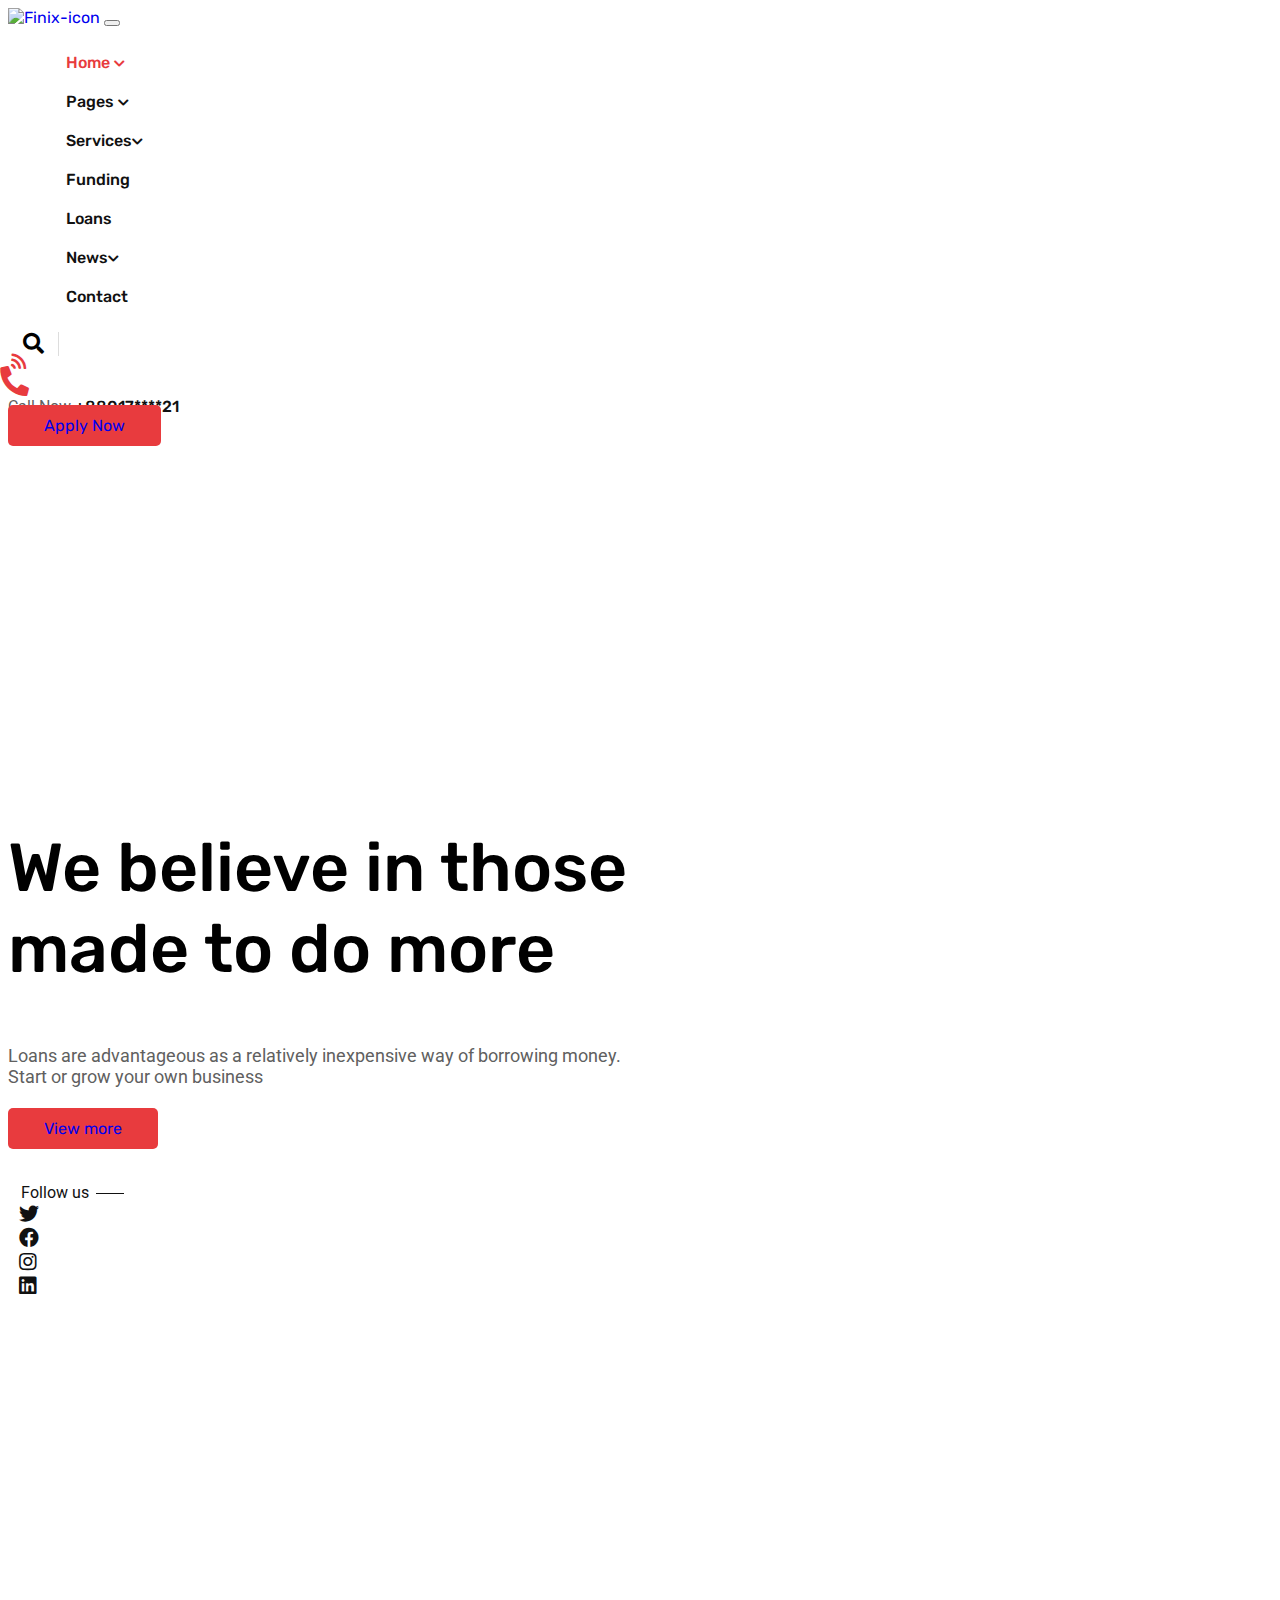
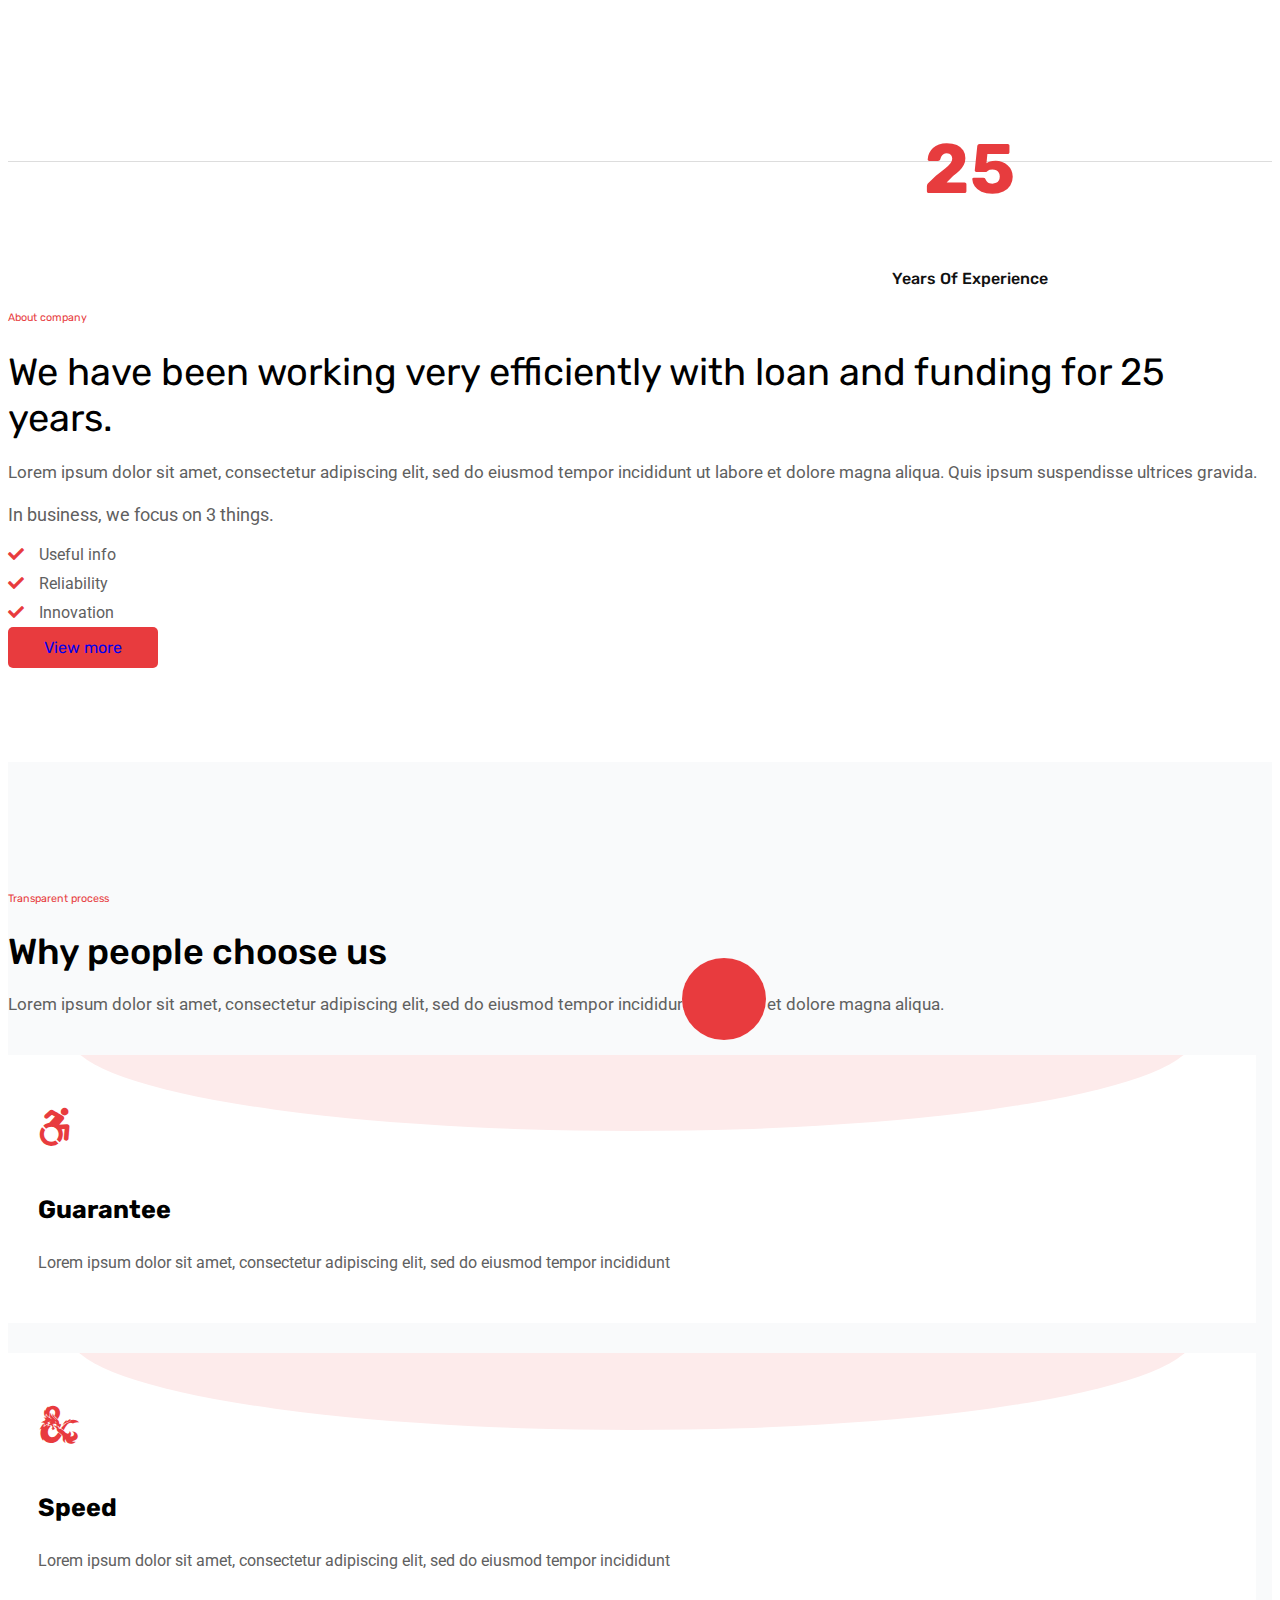
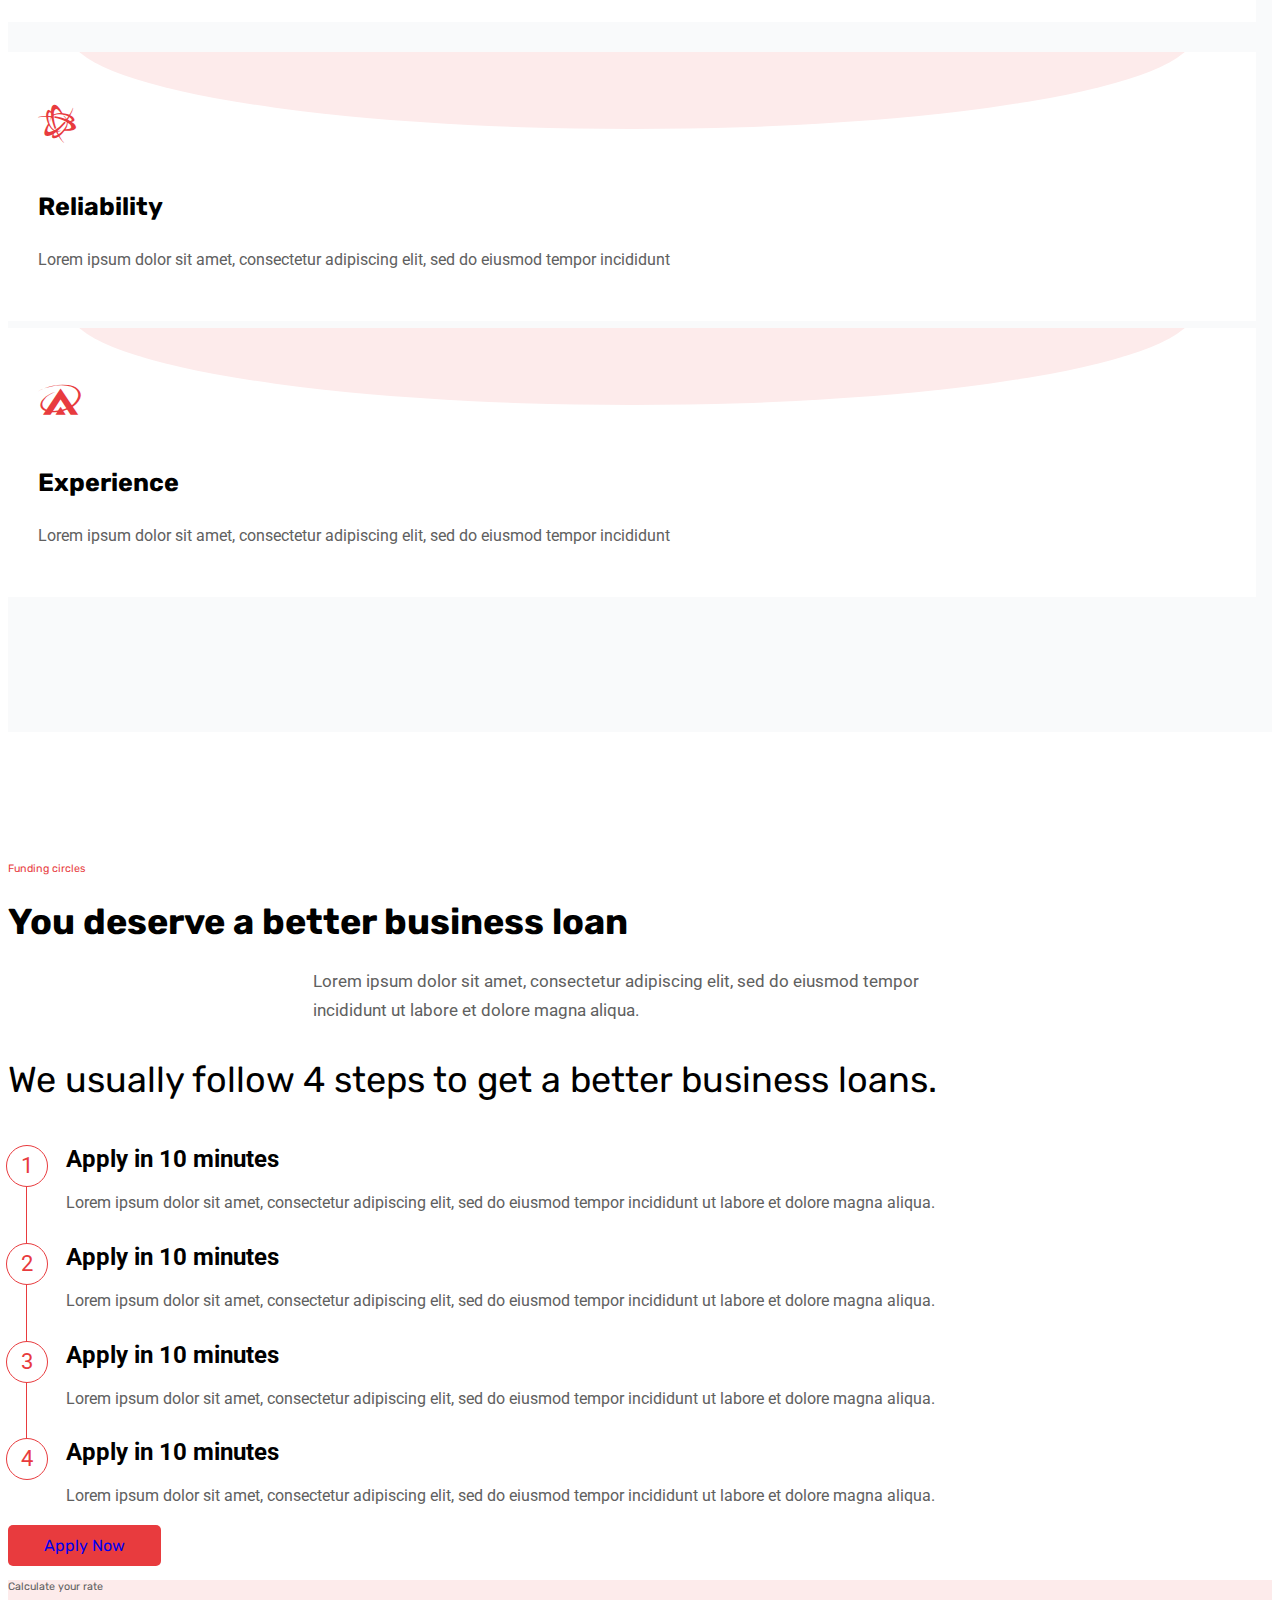
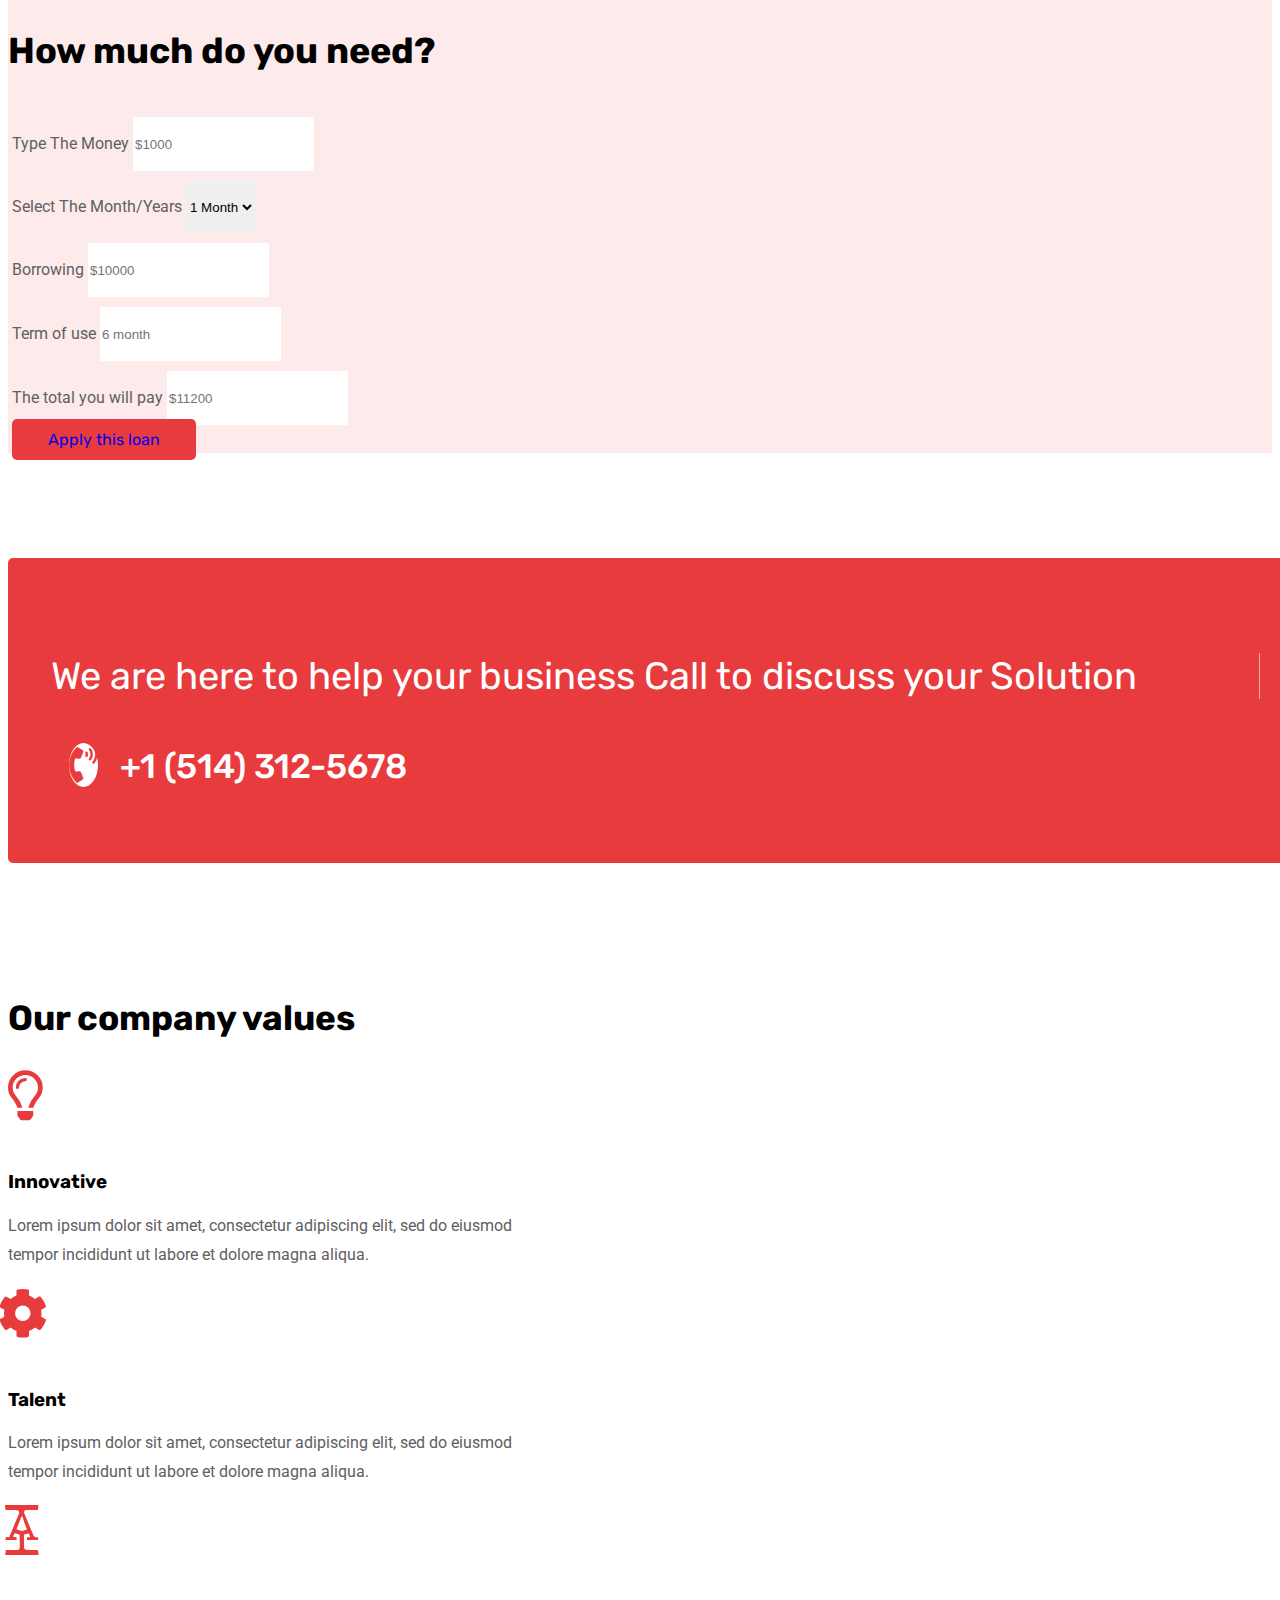
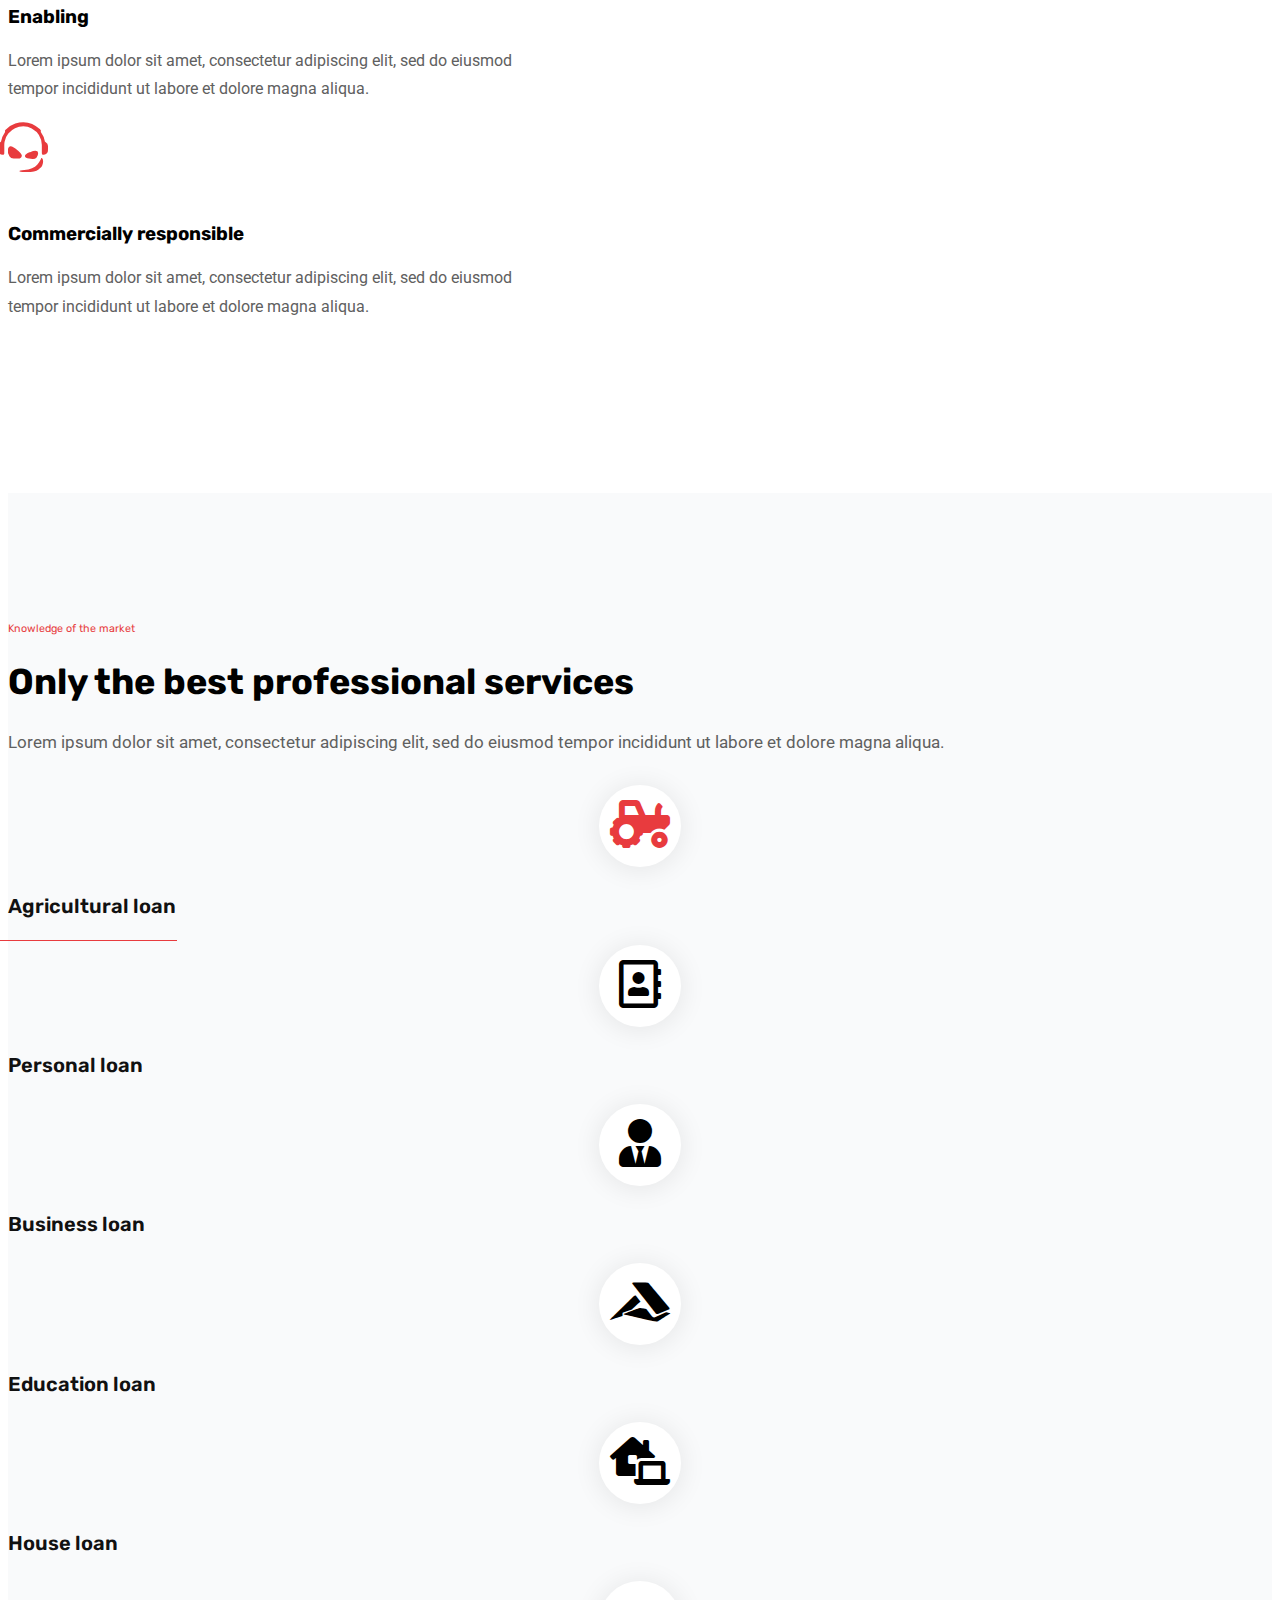
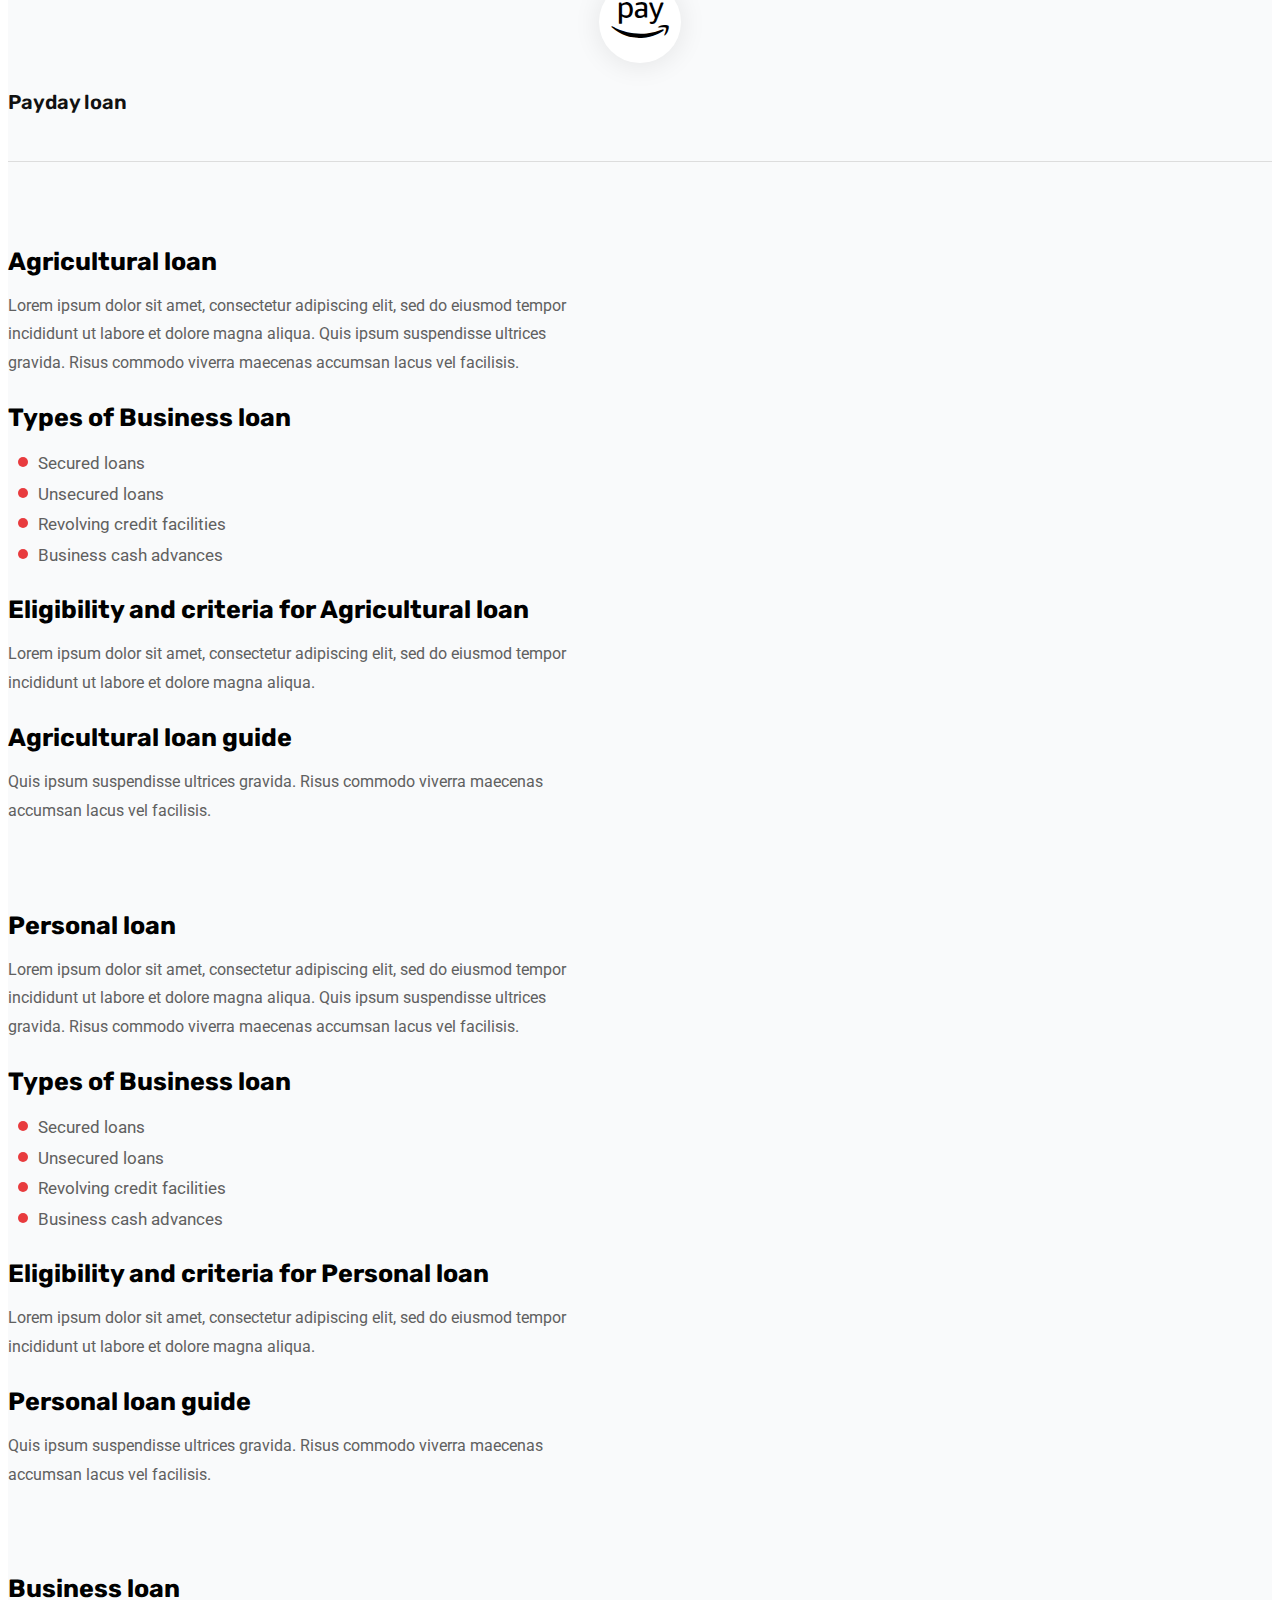
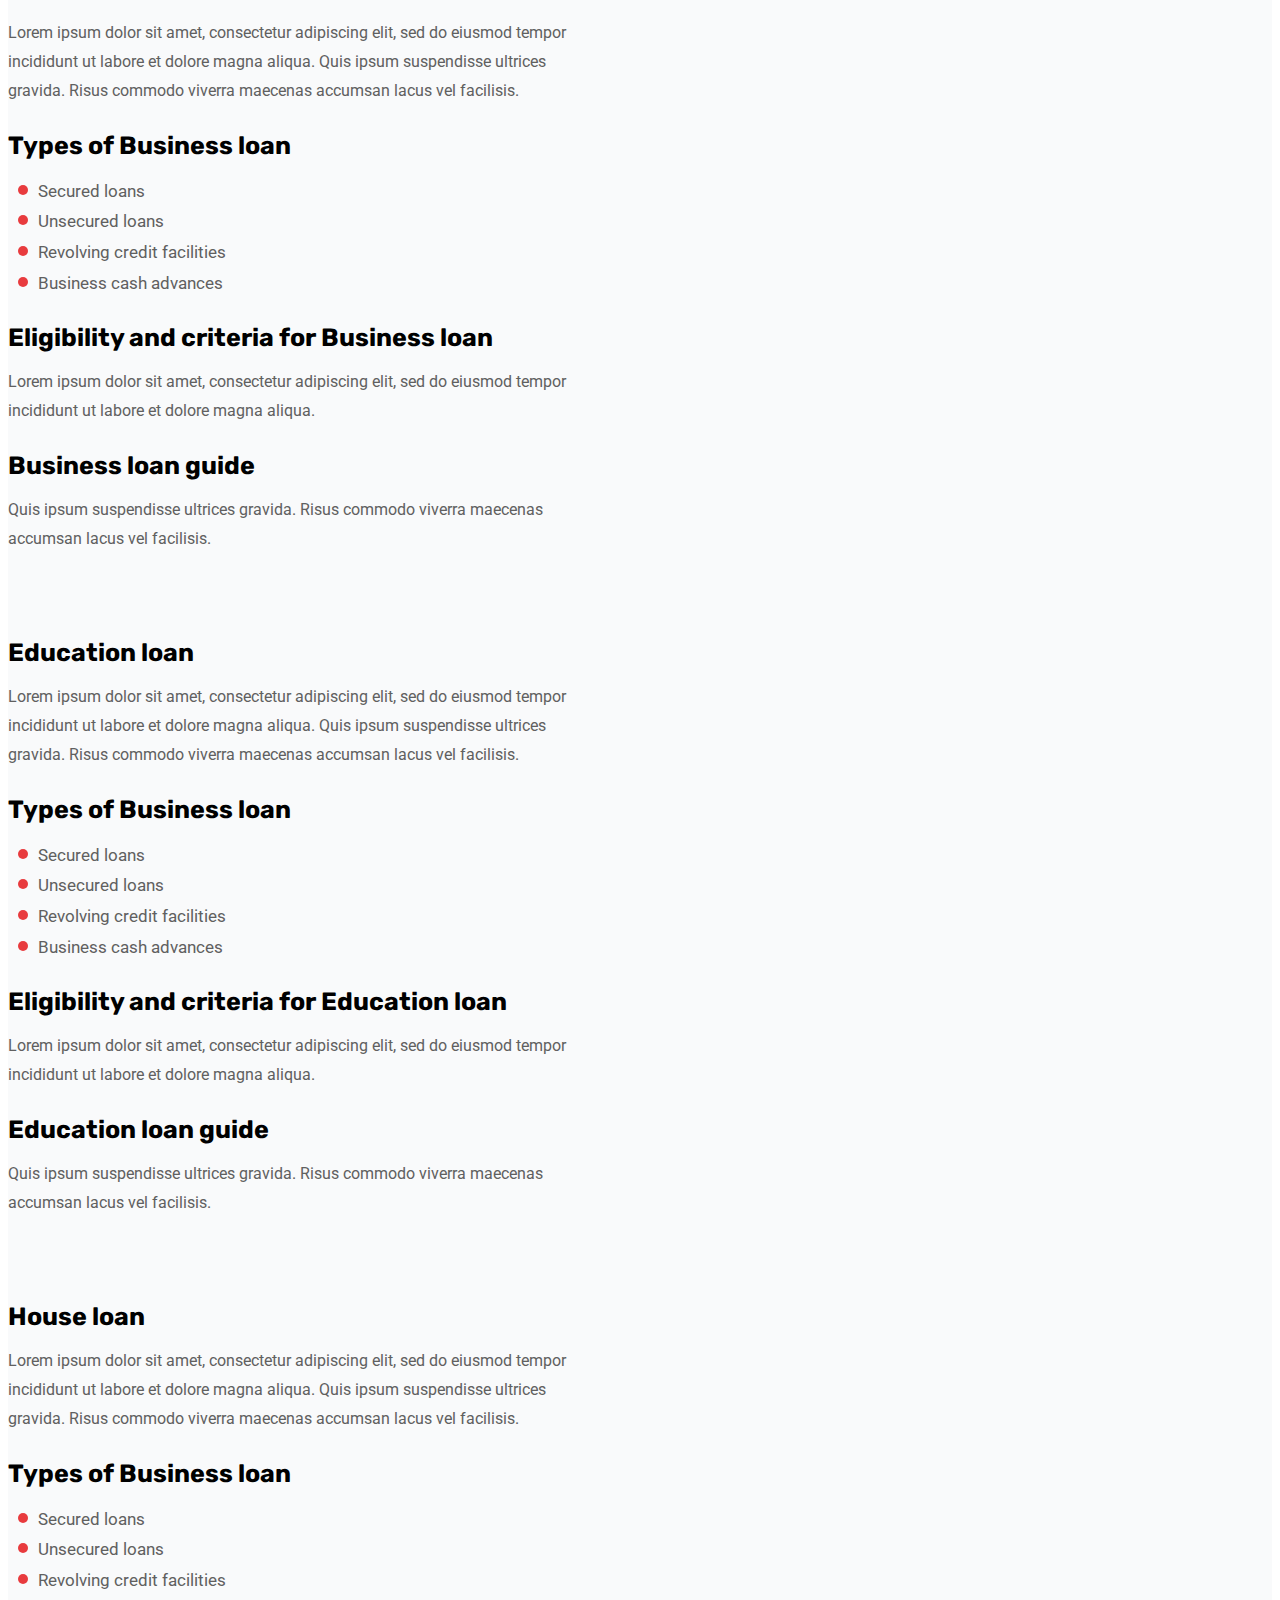
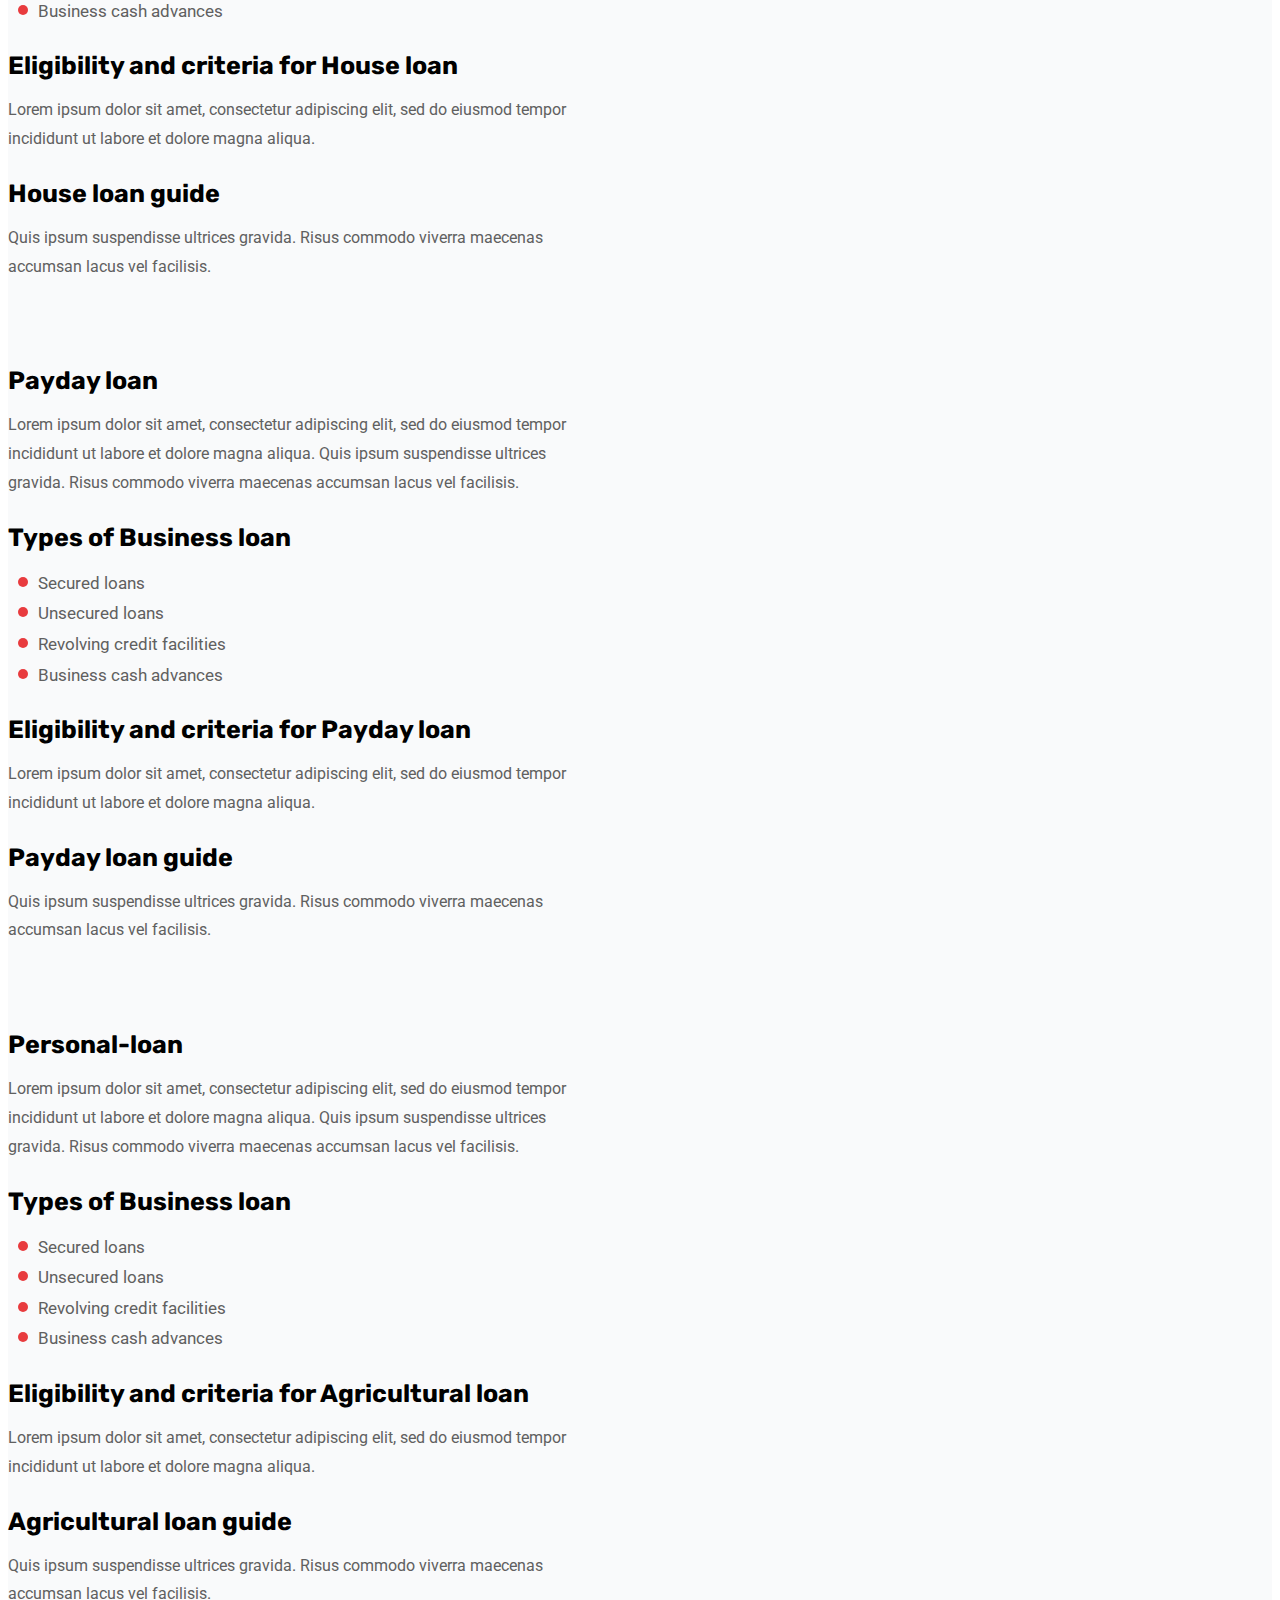
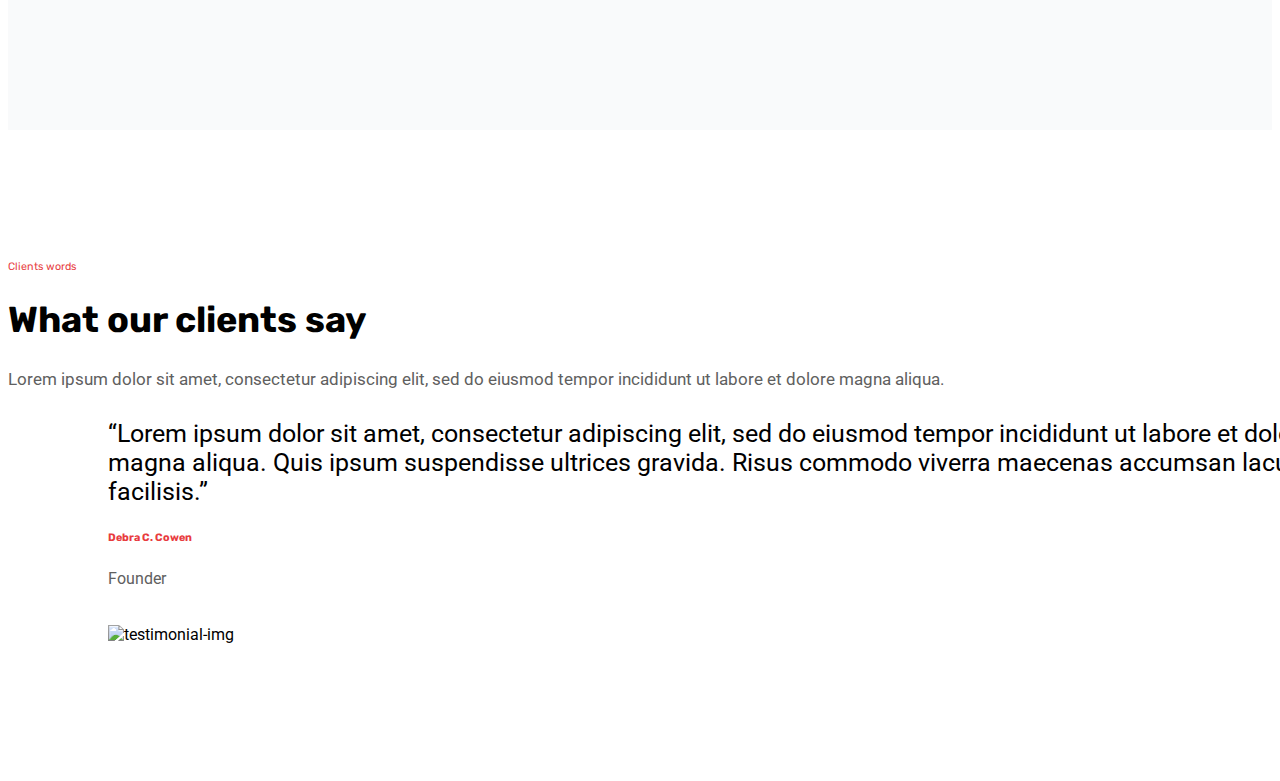
==== commit 2f1f1bfe: "Delete Text From Banner" ====
--- a/index.html
+++ b/index.html
@@ -108,7 +108,7 @@
             <div class="row">
                 <div class="col-lg-6 slider-content-wrap">
                     <div class="slider-content">
-                        <span>We are here for</span>
+                        
                         <h1>We believe in those made to do more</h1>
                         <p>Loans are advantageous as a relatively inexpensive way of borrowing money. Start or grow your own business</p>
                         <a href="#" class="btn btn-primary">View more</a>
--- a/practice.css
+++ b/practice.css
@@ -0,0 +1,934 @@
+body,p,span{
+    font-family: 'Roboto', sans-serif;
+}
+h1,h2,h3,h4,h5,h6,a{
+    font-family: 'Rubik', sans-serif;
+}
+/*==========================*/
+ /*Reusable Components*/
+/*==========================*/
+
+body .btn-primary {
+	background: #e83b3e !important;
+	padding: 11px 36px;
+	border: #e83b3e;
+    font-size: 16px;
+    border-radius: 5px;
+    z-index: 1;
+    
+    position: relative;
+}
+body .btn-primary::after{
+    content: "";
+    background: #111;
+    position: absolute;
+    top: 0;
+    left: 0;
+    width: 0%;
+    height: 100%;
+    border-radius: 5px;
+    z-index: -1;
+    transition: all .3s ease-in-out;
+
+}
+body .btn-primary:hover.btn-primary::after{
+    width: 100%;
+
+}
+
+.main-header .container-fluid,
+.slider-section .container-fluid{
+    max-width: 1480px;
+}
+section{
+    padding: 105px 0;
+}
+.bggray{
+	background: #f9fafb;
+}
+a{
+	text-decoration: none;
+}
+
+/*==========================*/
+    /* Header Section */
+/*==========================*/
+
+/* Header-Menu */
+.main-header{
+    background: white;
+}
+ul.my-primary-menu li a{
+    display: inline-block;
+    font-size: 16px;
+    padding: 10px 18px;
+    text-decoration: none;
+    color:#111;
+    font-weight: 500;
+    text-transform: capitalize;
+}
+ul.my-primary-menu li a:hover{
+    color: #e83b3e;
+}
+li span .fas.fa-chevron-down {
+	font-size: 12px;
+}
+/* Dropdown */
+ul.my-primary-menu li{
+    position: relative;
+}
+ul.my-primary-menu li ul{
+    position: absolute;
+    left: 0;
+    top: 170%;
+    width: 250px;
+    list-style: none;
+    box-shadow: 0px 0px 15px 0px rgba(0, 0, 0, 0.1);
+    transition: all .4s ease-in-out;
+    opacity: 0;
+    visibility: hidden;
+    padding: 5px 5px;
+    background: #fff;
+    text-transform: capitalize;
+
+}
+ul.my-primary-menu li:hover ul{
+    top: 120%;
+    opacity: 1;
+    visibility: visible;
+}
+ul.my-primary-menu li ul li a{
+    padding: 10px 20px;
+    text-transform: capitalize;
+}
+ul.my-primary-menu li ul li:first-child{
+    margin-top: 5px;
+}
+
+
+.header-search-icon {
+	width: 50px;
+	font-size: 21px;
+	border-right: 1px solid #ddd;
+	text-align: center;
+	margin-right: 25px;
+}
+.header-Telephone-icon span i {
+	font-size: 41px;
+	transform: rotate(-43deg);
+	color: #e83b3e;
+	margin-left: -6px;
+}
+.header-number-info {
+	width: 220px;
+}
+.header-number-info span {
+	color: #606060;
+}
+.header-number-info a {
+	color: #111111;
+	font-size: 16px;
+    font-weight: 500;
+    text-decoration: none;
+}
+li a.active{
+    color: #e83b3e !important;
+}
+ul li{
+    list-style: none;
+}
+a{
+    text-decoration: none;
+}
+/*==========================*/
+    /* Slider Section */
+/*==========================*/
+.slider-section {
+	background: url(https://templates.envytheme.com/finix/default/assets/img/main-banner2.jpg) no-repeat;
+	background-size: cover;
+    background-position: center top;
+    background-attachment: fixed;
+}
+.slider-content-wrap{
+    height: 92vh;
+    display: flex;
+    align-items: center;
+    position: relative;
+}
+.slider-content span {
+	color: #e83b3e;
+	font-size: 18px;
+}
+.slider-content h1 {
+	font-size: 68px;
+	width: 709px;
+	font-weight: 500;
+	padding: 11px 0;
+}
+.slider-content p {
+	max-width: 650px;
+	font-size: 18px;
+	color: #606060;
+	margin-bottom: 32px;
+}
+.header-social-menu{
+    position: absolute;
+    left: 0;
+    bottom: 0;
+}
+.header-social-menu ul {
+	padding: 0px;
+	margin: 70px auto;
+}
+.header-social-menu li{
+    list-style: none;
+    text-decoration: none;
+}
+.header-social-menu li span {
+	padding: 0 13px;
+	color: #111;
+	margin-right: 23px;
+	font-size: 16px;
+	display: inline-block;
+	position: relative;
+}
+.header-social-menu li span::after {
+	content: "";
+	width: 28px;
+	height: 1px;
+	position: absolute;
+	background: #111;
+	top: 50%;
+	right: -23%;
+}
+.header-social-menu li a {
+	padding: 0 11px;
+	color: #111;
+	display: inline-block;
+    font-size: 20px;
+    transition: all .4s ease-in-out;
+}
+.header-social-menu li a:hover{
+    color: #e83b3e;
+}
+
+
+/*==========================*/
+    /* Logo Section */
+/*==========================*/
+
+.logo-section {
+	border-bottom: 1px solid #ddd;
+	padding: 90px 0;
+}
+
+/*==========================*/
+    /* About Section */
+/*==========================*/
+.about-img-area{
+    position: relative;
+}
+.about-img-text {
+	position: absolute;
+	right: 16%;
+	bottom: -3%;
+	background: url(https://templates.envytheme.com/finix/default/assets/img/about/shape.png);
+	background-size: contain;
+	background-repeat: no-repeat;
+	text-align: center;
+	height: 200px;
+	width: 200px;
+	display: flex;
+	align-items: center;
+	justify-content: center;
+}
+.about-img-text h2 {
+	color: #e73c3e;
+	font-size: 70px;
+}
+.about-img-text p {
+	color: #111111;
+	font-weight: 500;
+	font-family: "Rubik", sans-serif;
+}
+
+.finix-text h6 {
+	font-family: Roboto", sans-serif";
+	color: #e73c3e;
+	font-weight: 400;
+}
+.finix-text h2 {
+	font-size: 38px;
+	font-weight: 400;
+	margin-top: 10px;
+	margin-bottom: 16px;
+}
+.finix-text p {
+	font-size: 17px;
+	color: #606060;
+	line-height: 1.7;
+}
+.finix-text strong {
+	color: #606060;
+	font-weight: 400;
+	font-size: 18px;
+}
+.finix-text ul {
+	margin-top: 20px;
+	padding: 0;
+}
+.finix-text ul li {
+	margin-bottom: 10px;
+	color: #606060;
+}
+.finix-text ul li::before {
+	content: "\f00c";
+	font-family: "Font Awesome 5 Free";
+	font-weight: 600;
+	margin-left: 2;
+	margin-right: 15px;
+	color: #e83b3e;
+}
+.finix-text .btn.btn-primary {
+	margin-top: 10px;
+}
+
+/*================================*/
+    /* Why Choose Us-Section */
+/*=================================*/
+
+/* why-choose-text */
+
+.finix-text{
+	position: relative;
+}
+.why-choose-text .finix-text h2 {
+	font-weight: 500;
+	font-size: 36px;
+}
+.playbtn-animation {
+	width: 84px;
+	height: 82px;
+	line-height: 87px;
+	display: inline-block;
+	font-size: 60px;
+	background: #fff;
+	border-radius: 50%;
+	text-align: center;
+	color: #E83B3E;
+	position: absolute;
+	right: 40%;
+	bottom: 9%;
+	transition: .5s;
+
+}
+.playbtn-animation:hover{
+	color: #fff;
+	background: #E83B3E;
+}
+.playbtn-animation::before{
+	content: "";
+	width: 100%;
+	height: 100%;
+	position: absolute;
+	background: #E83B3E;
+	top: 0;
+	left: 0;
+	border-radius: 50%;
+	animation: playbtn-animation 1.8s ease-out infinite;
+}
+
+/* Features Items */
+
+.why-features-items {
+	background: #fff;
+	padding: 30px;
+	margin-bottom: 30px;
+
+	position: relative;
+	overflow: hidden;
+	margin-right: 2%;
+	width: 94%;
+	transition: .5s;
+}
+.why-features-items:hover{
+	transform: translateY(-10px);
+}
+.why-features-items::before {
+	content: "";
+	position: absolute;
+	left: 0;
+	right: 0;
+	top: -113%;
+	bottom: 0;
+	background: #FDEBEB;
+	border-radius: 50%;
+	width: 90%;
+	height: 70%;
+	margin: auto;
+}
+.why-features-items .f-itm-icon i {
+	width: 85px;
+	height: 85px;
+	line-height: 85px;
+	background: #fff;
+	border-radius: 50%;
+	font-size: 38px;
+	position: relative;
+	color: #E83B3E;
+	transition: .5s;
+}
+.why-features-items:hover .f-itm-icon i{
+	background: #E83B3E;
+	color:#fff ;
+	transform: rotate(360deg);
+}
+
+.why-features-items h3{
+	font-size: 25px;
+}
+.why-features-items p {
+	color: #606060;
+	line-height: 1.8;
+}
+.mrgntp{
+	margin-top: -23px ;
+}
+
+/*===========================*/
+/* Animation Property */
+/*===========================*/
+
+@keyframes playbtn-animation{
+	0%,30%{
+		transform: scale(.3);
+		opacity:.1;
+	}
+	50%{
+		transform: scale(1.7);
+		opacity: .7;
+	}
+	75%{
+		transform: scale(1.9);
+		opacity: .3;
+	}
+	100%{
+		transform: scale(2);
+		opacity: 0;
+	}
+
+}
+
+
+/*=============================*/
+    /* Apply Now Section */
+/*=============================*/
+.apply-now-section .finix-text p {
+	font-size: 17px;
+	color: #606060;
+	line-height: 1.7;
+	width: 655px;
+	/* text-align: center; */
+	margin: auto;
+	display: block;
+	margin-top: 15px;
+}
+.finix-text h1 {
+	font-size: 36px;
+}
+.apply-text-item h2 {
+	font-size: 36px;
+	font-weight: 400;
+	line-height: 1.4;
+	margin-bottom: 40px !important;
+}
+.apply-item-step ul {
+	position: relative;
+	padding-left: 40px;
+	margin-left: 18px;
+}
+.apply-item-step ul::before {
+	content: "";
+	position: absolute;
+	top: 0;
+	left: 0;
+	width: 1px;
+	height: calc(100% - 70px);
+	background: #E83B3E;
+}
+
+.apply-item-step ul li{
+	position: relative;
+}
+.apply-item-step ul li strong {
+	font-size: 24px;
+	margin-bottom: 12px;
+	display: block;
+}
+.apply-item-step ul li p {
+	color: #606060;
+	line-height: 1.8;
+	margin-bottom: 25px;
+}
+.apply-item-step ul li::before {
+	content: attr(data-counter);
+	position: absolute;
+	top: 0;
+	left: -60px;
+	background: #fff;
+	color: #E83B3E;
+	height: 40px;
+	width: 40px;
+	line-height: 40px;
+	border-radius: 50%;
+	text-align: center;
+	border: 1px solid #E83B3E;
+	display: block;
+	font-size: 22px;
+}
+
+/* calculate-your-rate */
+form {
+	padding: 4px;
+}
+
+.calculate-your-rate{
+	background: #fdebeb;
+}
+.calculate-text h6{
+	color: #606060;
+}
+.calculate-text h3 {
+	font-size: 36px;
+}
+.calculate-your-rate form label {
+	color: #606060;
+	font-size: 16px;
+	margin: 10px 0;
+}
+.calculate-your-rate form input {
+	border: none;
+	height: 52px;
+	border-radius: 0;
+	margin: 5px 0;
+}
+.calculate-your-rate form input:focus {
+	box-shadow: none;
+}
+.calculate-your-rate form select {
+	height: 52px;
+	border: none;
+	border-radius: 0;
+	margin: 5px 0;
+}
+.calculate-your-rate form select:focus{
+	box-shadow: none;
+}
+
+/*===============================*/
+	/* Call Action Section */
+/*================================*/
+.call-action-section {
+	padding: 0;
+}
+.call-action-bg {
+	background: #E83B3E;
+	padding: 63px 43px;
+	margin-right: -31px;
+	border-radius: 5px;
+}
+.call-action-bg h2 {
+	font-size: 38px;
+	color: #fff;
+	font-weight: 400;
+	border-right: 1px solid rgba(255, 255, 255,.6);
+}
+.call-number-section span {
+	color: #e83b3e;
+	background: #fff;
+	height: 70px;
+	width: 70px;
+	font-size: 38px;
+	border-radius: 50%;
+	text-align: center;
+	line-height: 70px;
+	margin-right: 18px;
+	margin-top: 9px;
+	margin-left: 18px;
+	transform:rotate(-38deg) ;
+}
+.call-number-section a {
+	font-size: 34px;
+	color: #fff;
+	font-weight: 500;
+	box-sizing: border-box;
+	margin-top: 15px;
+
+}
+
+/*======================================*/
+	/* Our Company Values Section */
+/*======================================*/
+
+.our-company-values h2 {
+	font-size: 35px;
+}
+.company-item-icon span {
+	color: #e83b3e;
+	font-size: 50px;
+	margin-right: 25px;
+	display: block;
+	margin-bottom: 45px;
+}
+.company-item-text p {
+	line-height: 1.8;
+	color: #606060;
+	width: 520px;
+}
+
+.company-img img {
+	margin-top: 46px;
+	position: relative;
+	right: 30px;
+}
+.cii2 {
+	margin: 0;
+	position: relative;
+	left: -10px;
+	margin-right: 9px !important;
+}
+.cii3 {
+	position: relative;
+	right: 5px;
+}
+
+/*======================================*/
+	/* Best Services Section */
+/*======================================*/
+.service-icon {
+	border-bottom: 1px solid #ddd;
+	padding: 20px 0;
+}
+ul .service-icon{
+	margin: 0;
+}
+.service-icon-item{
+	position: relative;
+	padding: 0;
+	margin: 0;
+}
+li a.active .service-icon-item::before {
+	content: "";
+	position: absolute;
+	top: 155px;
+	left: -19px;
+	width: 213px;
+	height: 1px;
+	background: #e83b3e;
+	margin: auto;
+	margin-left: -25px;
+}
+.service-icon-item span {
+	font-size: 48px;
+	height: 82px;
+	width: 82px;
+	background: #fff;
+	display: block;
+	text-align: center;
+	line-height: 82px;
+	border-radius: 50%;
+	margin: auto;
+	margin-bottom: 13px;
+	box-shadow: 0 2px 28px 0 rgba(0, 0, 0, 0.09);
+	cursor: pointer;
+	transition: .4s ;
+}
+.service-icon li a{
+	color: #000;
+}
+.service-header-text p {
+	margin-bottom: -7px;
+}
+.service-icon-item h4 {
+	font-size: 20px;
+	font-weight: 600;
+	color: #111;
+	cursor: pointer;
+}
+.service-bottom {
+	padding-top: 25px;
+}
+.personal-loan h3, .sh3 {
+	font-size: 25px;
+	margin-bottom: 15px;
+}
+.personal-loan p, .sp {
+	line-height: 1.8;
+	color: #606060;
+	width: 590px;
+}
+.types-of-business ul li {
+	color: #606060;
+	line-height: 1.8;
+	font-size: 17px;
+
+	position: relative;
+}
+.types-of-business ul li::before {
+	content: "";
+	position: absolute;
+	top: 9px;
+	left: -30px;
+	background: #e83b3e;
+	width: 10px;
+	height: 10px;
+	border-radius: 50%;
+}
+.types-of-business ul li span {
+	position: relative;
+	left: -10px;
+}
+.service-img img {
+	margin-top: 15px;
+	/* margin-left: 40px; */
+	max-width: 100%;
+}
+
+/*======================================*/
+	/* Testimonial Section */
+/*======================================*/
+
+.testimonial-text p {
+	font-size: 25px;
+}
+.testimonial-bio {
+	margin-top: 25px;
+}
+.testimonial-bio h6 {
+	color: #e83b3e;
+}
+.testimonial-bio span {
+	color: #606060;
+}
+.testimonial-bottom {
+	width: 100%;
+	margin-left: 100px;
+}
+.testimonial-img span {
+	position: relative;
+	top: 82px;
+	left: -49%;
+	width: 80px;
+	height: 80px;
+	background: #fff;
+	display: inline-block;
+	line-height: 80px;
+	border-radius: 50%;
+	text-align: center;
+	font-size: 36px;
+	color: #e83b3e;
+	transition: .4s;
+}
+.testimonial-img span:hover{
+	background: #e83b3e;
+	color: #fff;
+	cursor: pointer;
+}
+
+/*======================================*/
+	/* Team Section */
+/*======================================*/
+
+.team-bio h5 {
+	color: #e83b3e;
+	margin-top: 20px;
+	margin-top: 30px !important;
+}
+.team-bio p {
+	color: #606060;
+}
+.team-img{
+	position: relative;
+}
+.team-img ul{
+	text-align: center;
+	padding: 0;
+}
+.team-social-menu ul li {
+	display: inline-block;
+	transition: all .4s ease-in-out;
+	transform: translateY(50px);
+	opacity: 0;
+	visibility: hidden;
+}
+.team-img:hover .team-social-menu ul li{
+	opacity: 1;
+	visibility: visible;
+	transform: translateY(0);
+	color: #000;
+}
+.team-img .team-social-menu ul li:nth-child(1){
+	transition-delay: .1s ;
+}
+.team-img .team-social-menu ul li:nth-child(2){
+	transition-delay: .2s ;
+}
+.team-img .team-social-menu ul li:nth-child(3){
+	transition-delay: .3s ;
+}
+.team-img .team-social-menu ul li:nth-child(4){
+	transition-delay: .4s ;
+}
+
+.team-img ul li a {
+	display: block;
+	font-size: 20px;
+	height: 40px;
+	width: 40px;
+	background: #fff;
+	color: #111;
+	border-radius: 50%;
+	line-height: 40px;
+	margin: 0 1px;
+	transition:.4s;
+}
+.team-img ul li a:hover{
+	color: #fff;
+	background: #e83b3e;
+}
+.team-img ul {
+	text-align: center;
+	padding: 0;
+	margin-bottom: 30px;
+}
+.team-social-menu {
+	position: absolute;
+	bottom: 85px;
+	left: 0;
+	right: 0;
+}
+
+/*======================================*/
+	/* Success Story Section */
+/*======================================*/
+
+.success-story-section span {
+	display: block;
+	color: #e83b3e;
+	margin-top: 25px;
+}
+.blog-item .success-story-content h4 {
+	font-size: 26px;
+	margin-top: 20px;
+	margin-bottom: 16px;
+	color: #111;
+	transition: .3s;
+}
+.blog-item .success-story-content a{
+	color: #111;
+	transition: .4s;
+	text-decoration: none;
+}
+.read-btn {
+	font-weight: 500;
+	text-decoration: none;
+}
+.blog-item .success-story-content a:hover{
+	color: #e83b3e;
+	text-decoration: none;
+}
+.success-story-content .read-btn:hover{
+	letter-spacing: 1px;
+	text-decoration: none;
+}
+
+/*======================================*/
+	/* Footer Section */
+/*======================================*/
+
+.footer-section{
+	background: #111;
+	color: #fff;
+}
+.footer-text img {
+	margin-bottom: 26px;
+}
+.footer-text p {
+	width: 270px;
+	line-height: 1.8;
+}
+.footer-social-menu strong {
+	color: #fff;
+	margin-top: 20px;
+	display: block;
+}
+.footer-social-menu ul li {
+	display: inline-block;
+	position: relative;
+	top: -24px;
+	left: 50px;
+}
+.footer-social-menu ul li a {
+	display: block;
+	color: #fff;
+	padding: 0 6px;
+	font-size: 18px;
+	text-decoration: none;
+}
+.footer-social-menu ul li a:hover{
+	color: #e73c3e;
+}
+.quick-links ul{
+	padding: 0;
+}
+.quick-links ul li a {
+	color: #fff;
+	margin-top: 15px;
+	display: block;
+	transition: .4s;
+	text-decoration: none;
+}
+.quick-links ul li a:hover{
+	color: #e73c3e;
+	letter-spacing: 1px;
+}
+
+.quick-links h5 {
+	border-bottom: 1px solid #333535;
+	padding: px 20px;
+	font-size: 20px;
+	margin-bottom: 25px;
+	padding-bottom: 20px;
+}
+.location span {
+	margin-right: 20px;
+	font-size: 20px;
+	margin-top: 5px;
+}
+.location p {
+	font-size: 17px;
+	width: 231px;
+}
+.email-area a {
+	color: #fff;
+	transition: .4s;
+	text-decoration: none;
+}
+.email-area a:hover{
+	color: #e73c3e;
+}
+
+.footer-section-bottom{
+	text-align: center;
+	padding: 30px;
+	background: #111;
+	border-top: 1px solid #292929;
+}
+.footer-section-bottom p {
+	color: #606060;
+	font-size: 20px;
+	margin: 0;
+}
+.footer-section-bottom p span{
+	color: #fff;
+}
